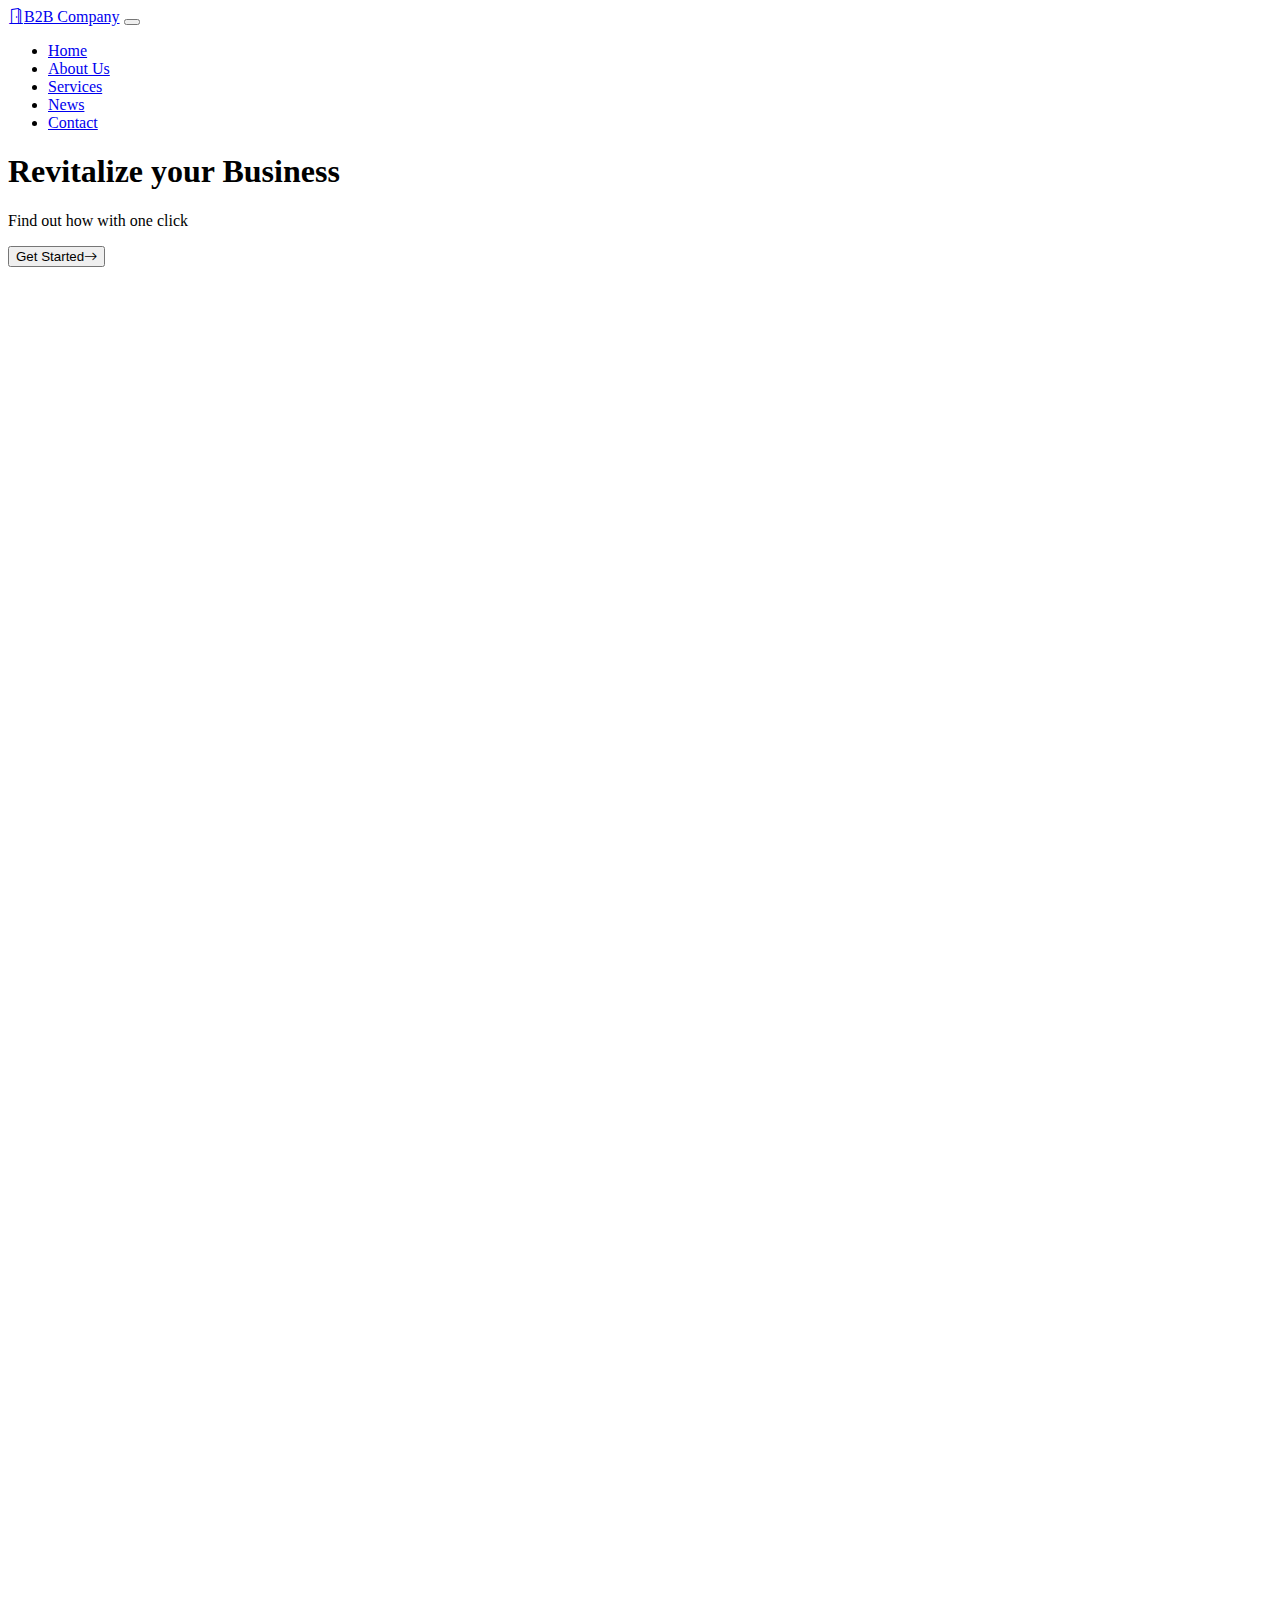
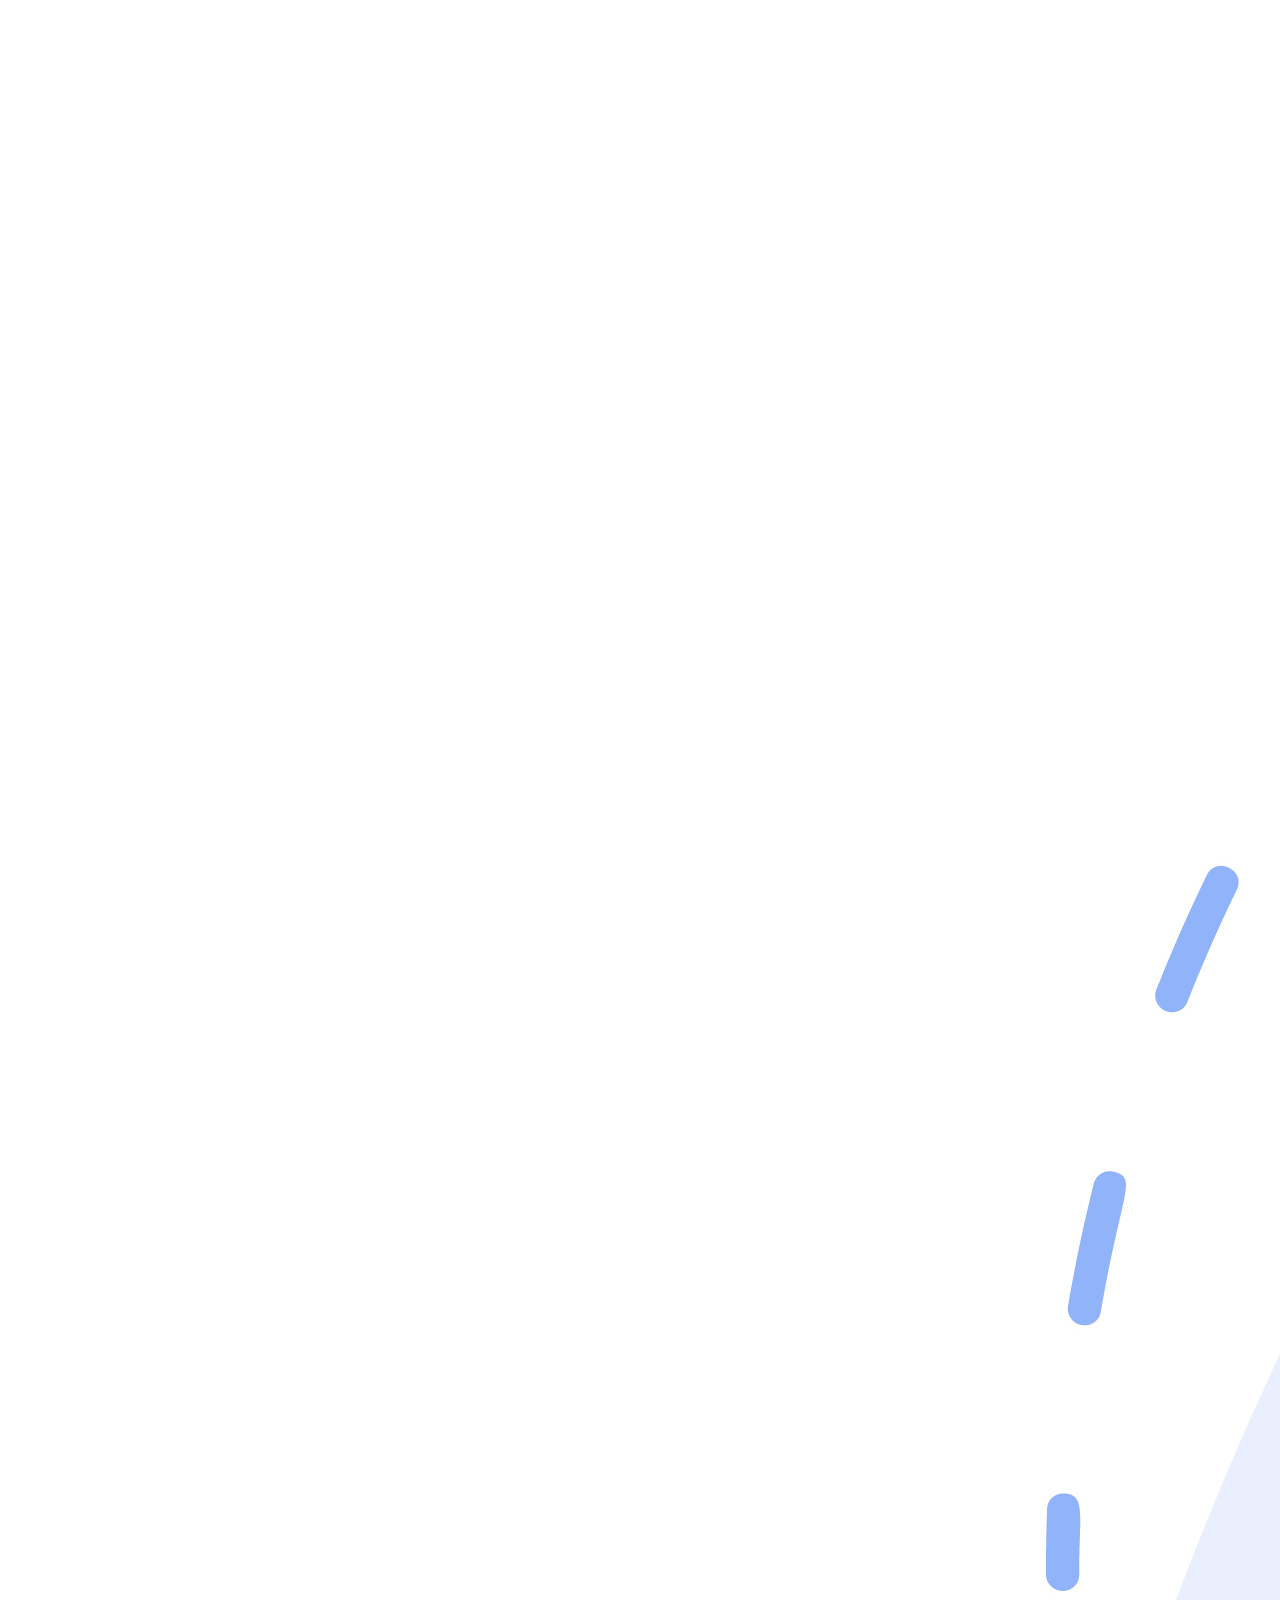
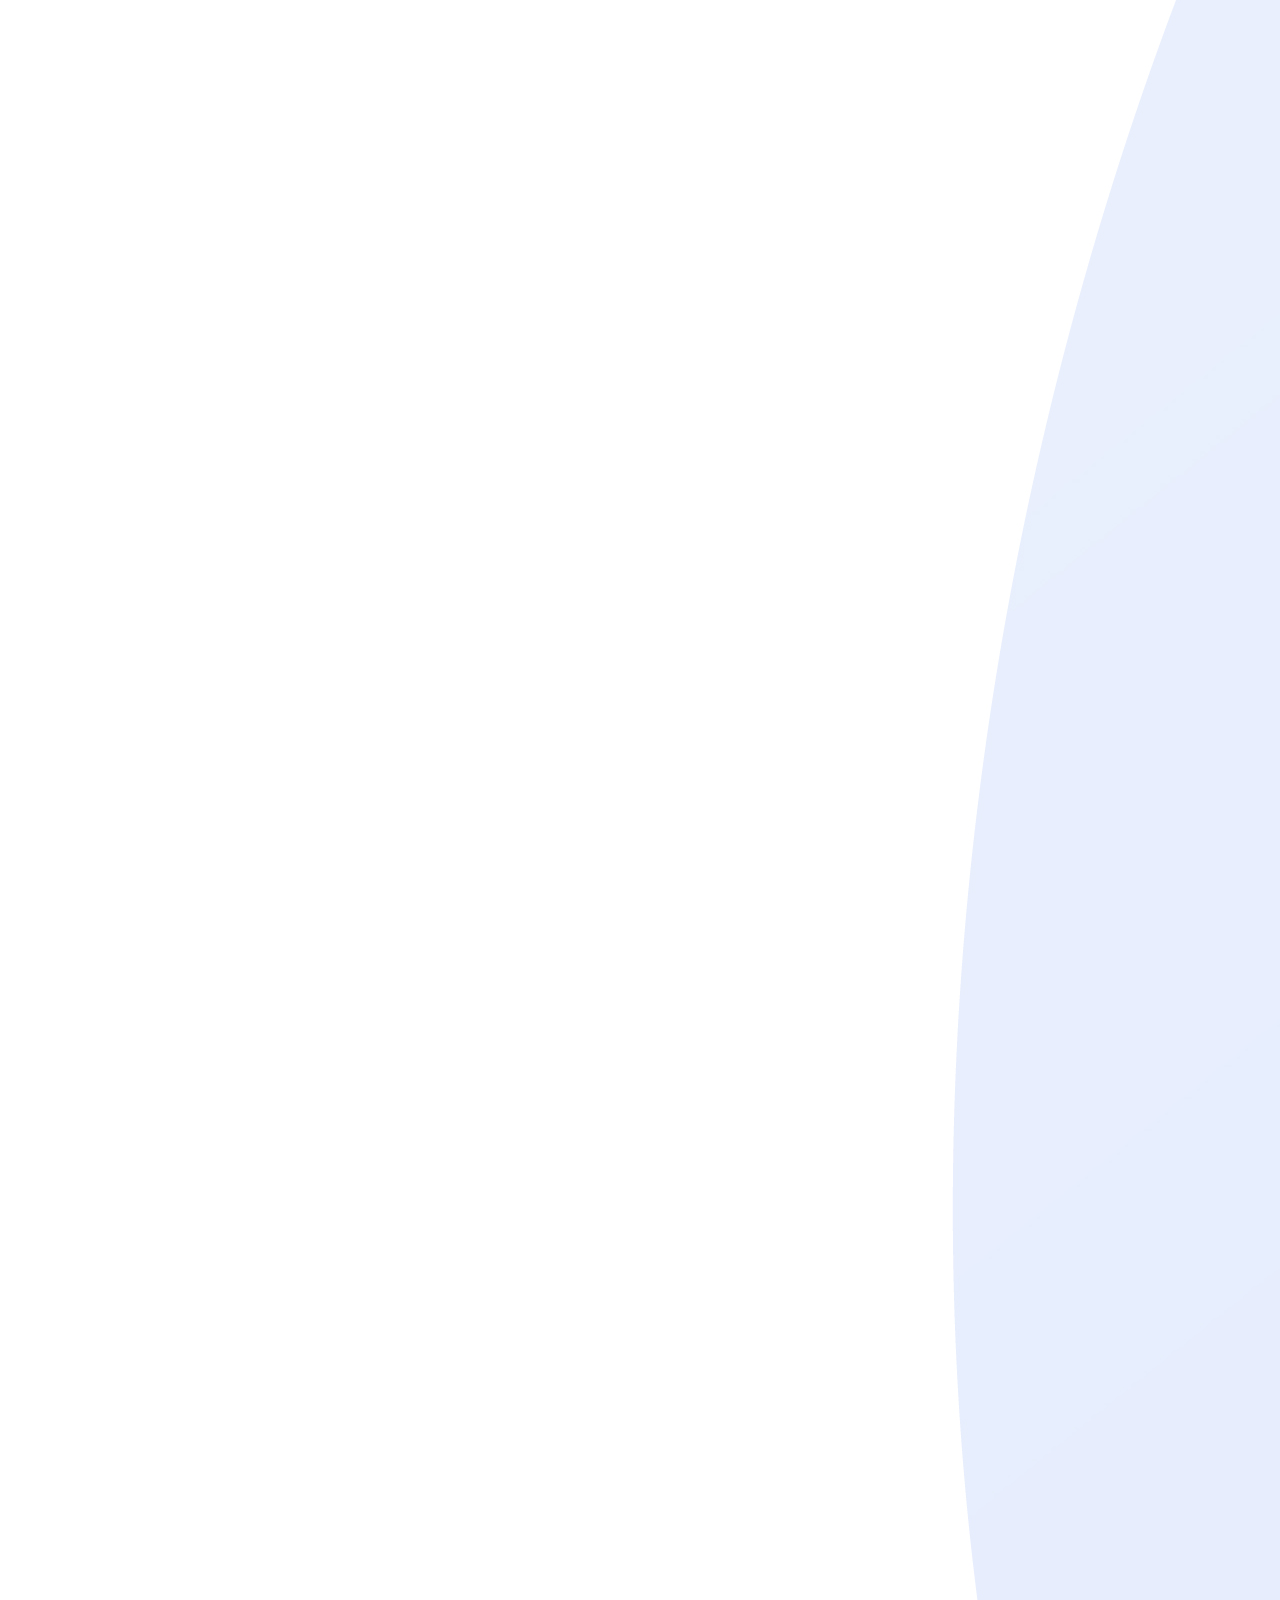
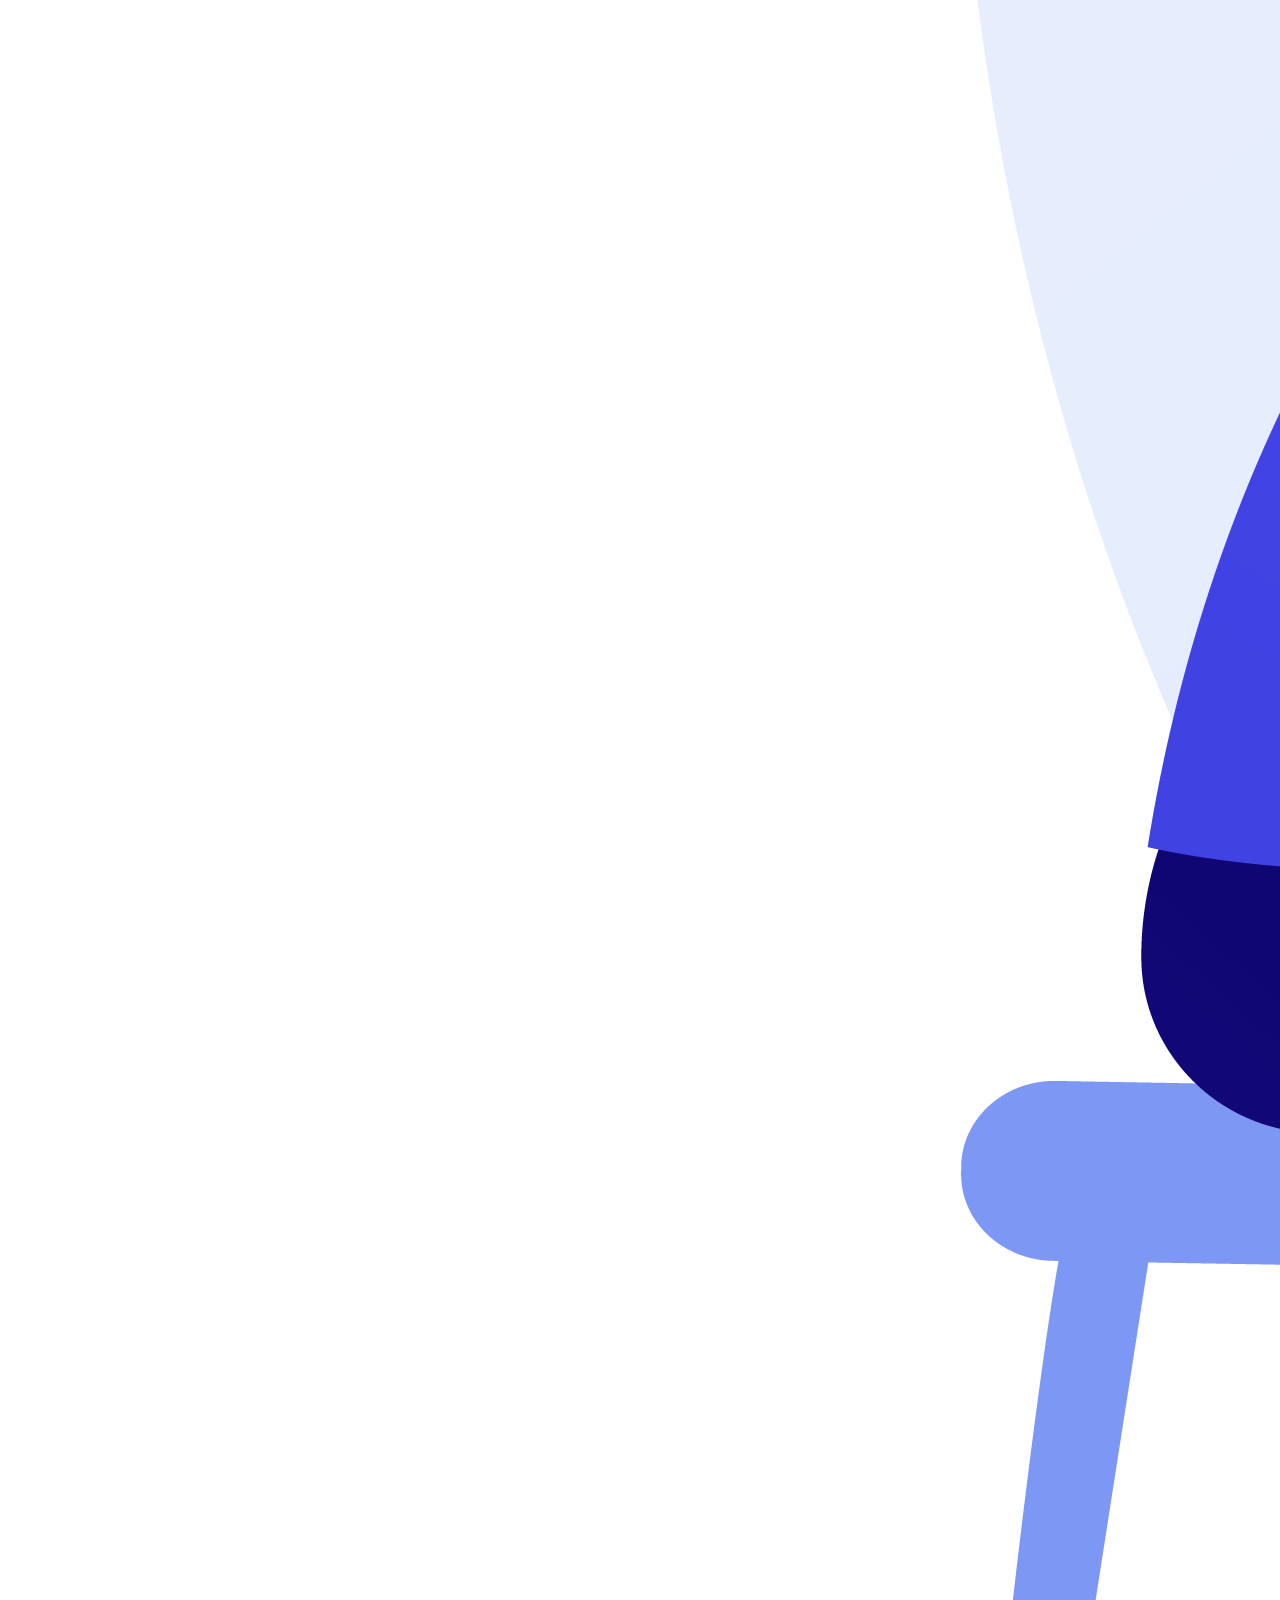
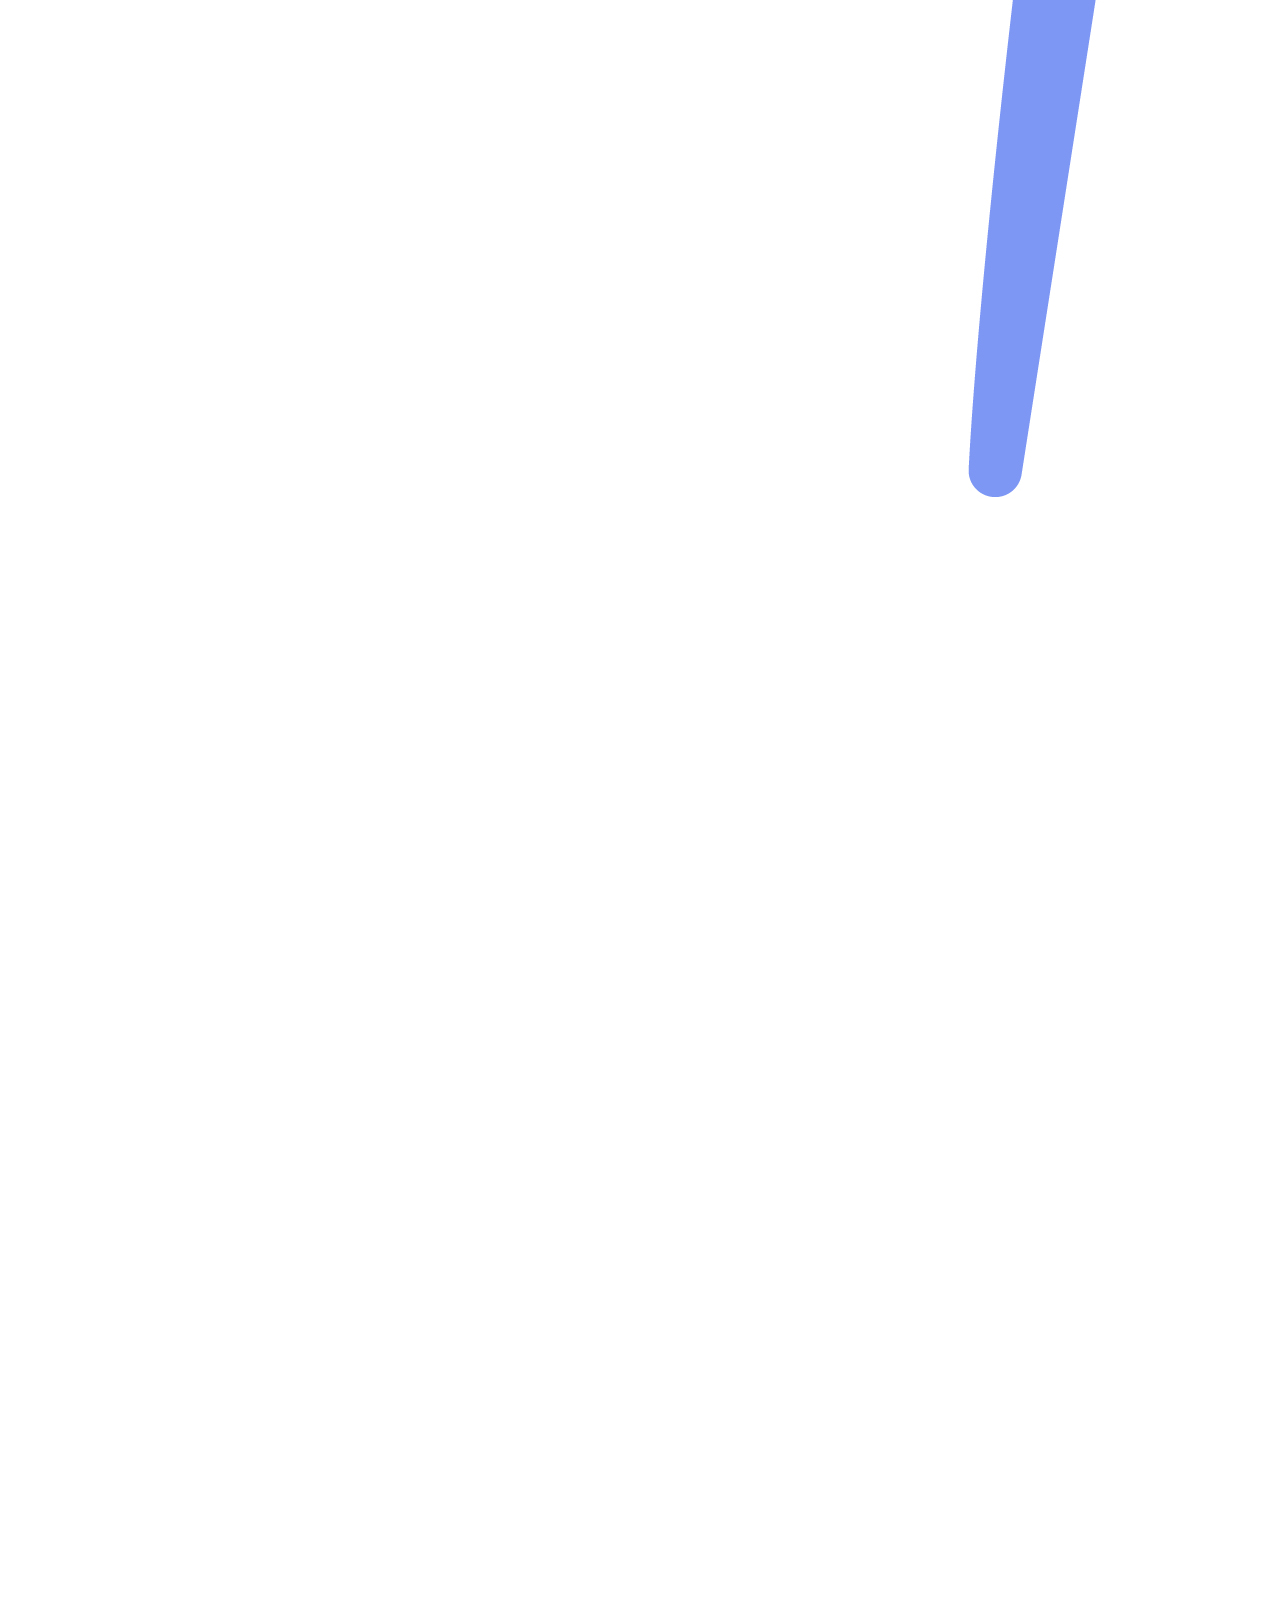
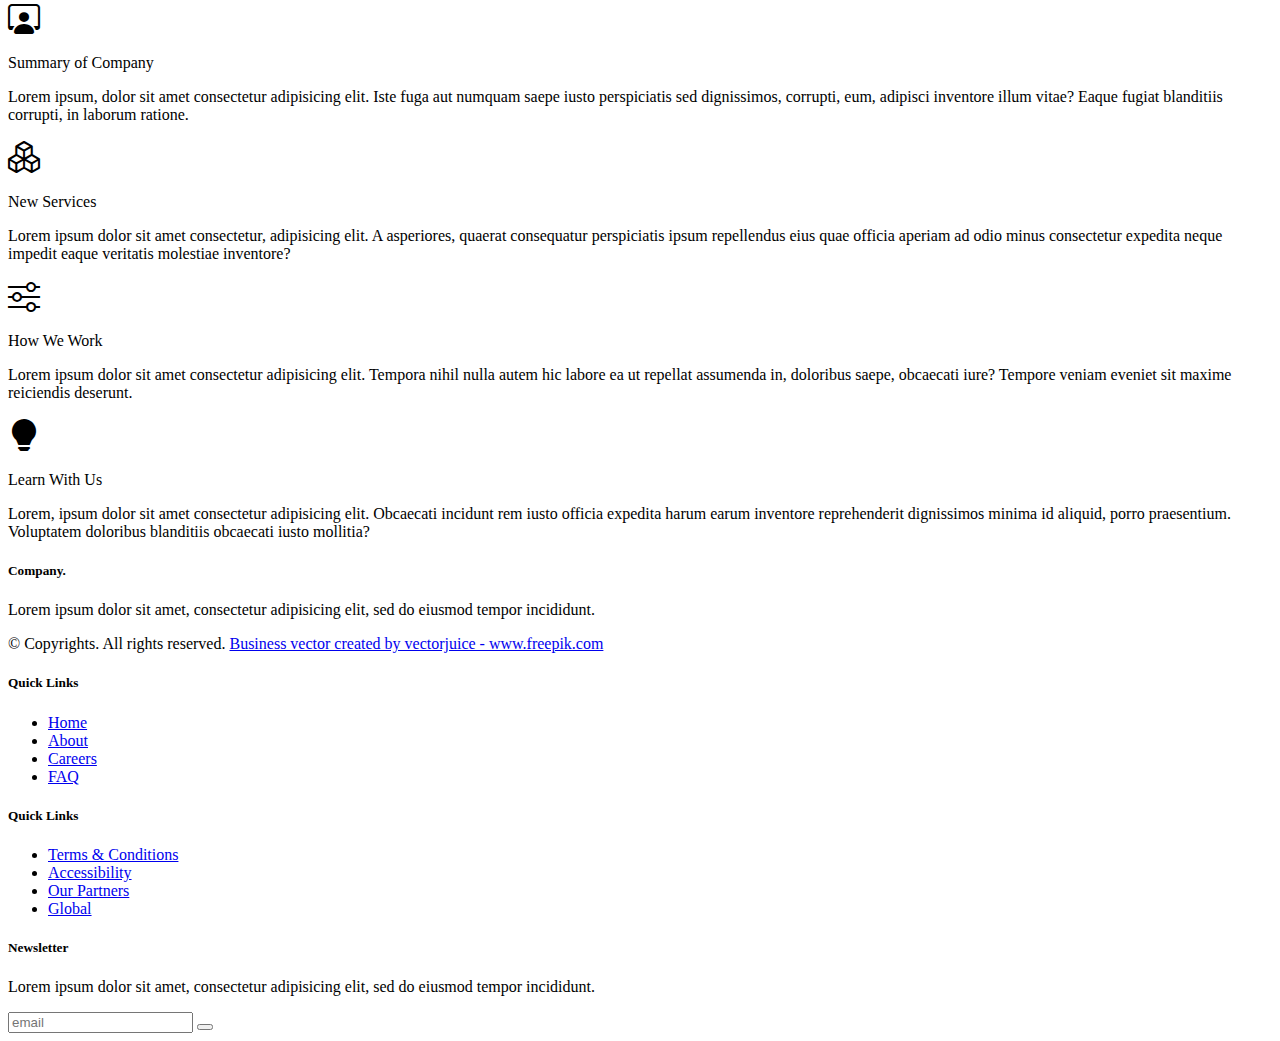
==== index.html @ f5798f1f "Adjusting margins on text containers and button" ====
<!DOCTYPE html>
<html lang="en">

<head>
    <meta charset="UTF-8">
    <meta http-equiv="X-UA-Compatible" content="IE=edge">
    <meta name="viewport" content="width=device-width, initial-scale=1.0, shrink-to-fit=no">
    <title>Business Landing Page</title>

    <link href="https://cdn.jsdelivr.net/npm/bootstrap@5.1.3/dist/css/bootstrap.min.css" rel="stylesheet"
        integrity="sha384-1BmE4kWBq78iYhFldvKuhfTAU6auU8tT94WrHftjDbrCEXSU1oBoqyl2QvZ6jIW3" crossorigin="anonymous">
    <!-- bootstrap icon cdn -->
    <link rel="stylesheet" href="https://cdn.jsdelivr.net/npm/bootstrap-icons@1.7.2/font/bootstrap-icons.css">
    <link rel="stylesheet" href="style.css">
</head>

<body>
    <nav class="navbar navbar-expand-lg navbar-light bg-light">
        <div class="container-fluid">
            <a class="navbar-brand ms-4 fs-2" href="#"><i class="bi bi-door-open"></i>B2B Company</a>
            <button class="navbar-toggler" type="button" data-bs-toggle="collapse" data-bs-target="#navbarNav"
                aria-controls="navbarNav" aria-expanded="false" aria-label="Toggle navigation">
                <span class="navbar-toggler-icon"></span>
            </button>
            <div class="collapse navbar-collapse" id="navbarNav">
                <div class="container-fluid d-flex justify-content-end">
                    <ul class="navbar-nav px-4">

                        <li class="nav-item px-2 fs-4">
                            <a class="nav-link active" aria-current="page" href="#">Home</a>
                        </li>

                        <li class="nav-item px-2 fs-4">
                            <a class="nav-link active" href="#">About Us</a>
                        </li>
                        <li class="nav-item px-2 fs-4">
                            <a class="nav-link active" href="#">Services</a>
                        </li>
                        <li class="nav-item px-2 fs-4">
                            <a class="nav-link active" href="#">News</a>
                        </li>
                        <li class="nav-item px-2 fs-4">
                            <a class="nav-link active" href="#">Contact</a>
                        </li>
                    </ul>
                </div>
            </div>
        </div>
    </nav>
    <div class="container">
        <div class="row mt-3">
            <div class="col-sm-12 col-md-6">
                <h1 class="display-1 p-3">Revitalize your Business</h1>
                <p class="p-3 lead">Find out how with one click</p>
                <button class="btn btn-primary btn-lg p-2 ms-3 mb-3">Get Started<i
                        class="px-1 bi bi-arrow-right"></i></button>
            </div>
            <div class="col">
                <img class="img-fluid" src="imgs/business-pic.jpg" alt="picture of a landing page">

            </div>

        </div>
    </div>
    <div class="container-fluid bg-info">
        <!-- position-absolute top-50 bottom-0 -->
        <div class="row mh-5">
            <div class="col-xl-3 col-lg-6 col-xs-12 text-center">
                <aside>
                    <div class="mt-3 w-75">
                        <i class="mt-5 bi bi-person-workspace" style="font-size: 2em;"></i>
                        <p class="pt-3 fs-5">Summary of Company</p>
                        <p class="p-5 pt-0 text-center">Lorem ipsum, dolor sit amet consectetur adipisicing elit. Iste
                            fuga
                            aut
                            numquam saepe
                            iusto
                            perspiciatis sed dignissimos, corrupti, eum, adipisci inventore illum vitae? Eaque fugiat
                            blanditiis corrupti, in laborum ratione.</p>
                    </div>
                </aside>
            </div>
            <div class="col-xl-3 col-lg-6 col-md-6 text-center">
                <aside>
                    <div class="mt-3 w-75">
                        <i class="bi bi-boxes" style="font-size: 2em;"></i>
                        <p class="pt-3 fs-5">New Services</p>
                        <p class="p-5 pt-0 text-center">Lorem ipsum dolor sit amet consectetur, adipisicing elit. A
                            asperiores,
                            quaerat
                            consequatur
                            perspiciatis ipsum repellendus eius quae officia aperiam ad odio minus consectetur expedita
                            neque impedit eaque veritatis molestiae inventore?</p>
                    </div>
                </aside>
            </div>
            <div class="col-xl-3 col-lg-6 col-md-6 text-center">
                <aside>
                    <div class="mt-3 w-75">
                        <i class="bi bi-sliders" style="font-size: 2em;"></i>
                        <p class="pt-3 fs-5">How We Work</p>
                        <p class="p-5 pt-0 text-center">Lorem ipsum dolor sit amet consectetur adipisicing elit. Tempora
                            nihil
                            nulla autem
                            hic labore ea
                            ut repellat assumenda in, doloribus saepe, obcaecati iure? Tempore veniam eveniet sit maxime
                            reiciendis deserunt.</p>
                    </div>
                </aside>
            </div>
            <div class="col-xl-3 col-lg-6 text-center">
                <aside>
                    <div class="mt-3 w-75">
                        <i class="bi bi-lightbulb-fill" style="font-size: 2em;"></i>
                        <p class="pt-3 fs-5">Learn With Us</p>
                        <p class="p-5 pt-0 text-center">Lorem, ipsum dolor sit amet consectetur adipisicing elit.
                            Obcaecati
                            incidunt rem
                            iusto officia
                            expedita harum earum inventore reprehenderit dignissimos minima id aliquid, porro
                            praesentium.
                            Voluptatem doloribus blanditiis obcaecati iusto mollitia?</p>
                    </div>
                </aside>
            </div>
        </div>
    </div>
    <footer class="w-100 py-4 flex-shrink-0 bg-dark">
        <div class="container py-4">
            <div class="row gy-4 gx-5">
                <div class="col-lg-4 col-md-6">
                    <h5 class="h1 text-white">Company.</h5>
                    <p class="small text-muted">Lorem ipsum dolor sit amet, consectetur adipisicing elit, sed do eiusmod
                        tempor incididunt.</p>
                    <p class="small text-muted mb-0">&copy; Copyrights. All rights reserved.
                        <a class="text-primary" href='https://www.freepik.com/vectors/business'>Business vector created
                            by vectorjuice - www.freepik.com</a>
                    </p>
                </div>
                <div class="col-lg-2 col-sm-6">
                    <h5 class="text-white mb-3">Quick Links</h5>
                    <ul class="list-unstyled">
                        <li><a class="text-secondary text-decoration-none" href="#">Home</a></li>
                        <li><a class="text-secondary text-decoration-none" href="#">About</a></li>
                        <li><a class="text-secondary text-decoration-none" href="#">Careers</a></li>
                        <li><a class="text-secondary text-decoration-none" href="#">FAQ</a></li>
                    </ul>
                </div>
                <div class="col-lg-2 col-sm-6">
                    <h5 class="text-white mb-3">Quick Links</h5>
                    <ul class="list-unstyled text-decoration-none">
                        <li><a class="text-secondary text-decoration-none" href="#">Terms & Conditions</a></li>
                        <li><a class="text-secondary text-decoration-none" href="#">Accessibility</a></li>
                        <li><a class="text-secondary text-decoration-none" href="#">Our Partners</a></li>
                        <li><a class="text-secondary text-decoration-none" href="#">Global</a></li>
                    </ul>
                </div>
                <div class="col-lg-4 col-md-6">
                    <h5 class="text-white mb-3">Newsletter</h5>
                    <p class="small text-muted">Lorem ipsum dolor sit amet, consectetur adipisicing elit, sed do eiusmod
                        tempor incididunt.</p>
                    <form action="#">
                        <div class="input-group mb-3">
                            <input type="text" class="form-control" placeholder="email"
                                aria-describedby="button-addon2">
                            <button class="btn btn-primary" id="button-addon2" type="button">
                                <i class="fas fa-paper-plane"></i></button>
                        </div>
                    </form>
                </div>
            </div>
        </div>
    </footer>
    <!-- Option 1: Bootstrap Bundle with Popper -->
    <script src="https://cdn.jsdelivr.net/npm/bootstrap@5.1.3/dist/js/bootstrap.bundle.min.js"
        integrity="sha384-ka7Sk0Gln4gmtz2MlQnikT1wXgYsOg+OMhuP+IlRH9sENBO0LRn5q+8nbTov4+1p"
        crossorigin="anonymous"></script>


</body>

</html>
---- style.css ----
a:hover{
    color: rgb(202, 202, 202);
}

@media screen and (max-width: 320px){
    h5, p, a, li{
        text-align: center;
        
    }

    .mt-3, .w-75{
        width: 100%!important;
    }
    .navbar-nav{
        text-align: center;
    }

}

@media screen and (max-width: 576px){
    .mt-3, .w-75{
        width: 100%!important;
    }
}

@media screen and (max-width: 768px){
    .mt-3, .w-75{
        width: 100%!important;
    }
}

@media screen and (max-width: 992px){
    .mt-3, .w-75{
        width: 100%!important;
    }
}

@media screen and (max-width: 1200px) and (max-width: 1750px){
    .mt-3, .w-75{
        width: 100%!important;
    }
}
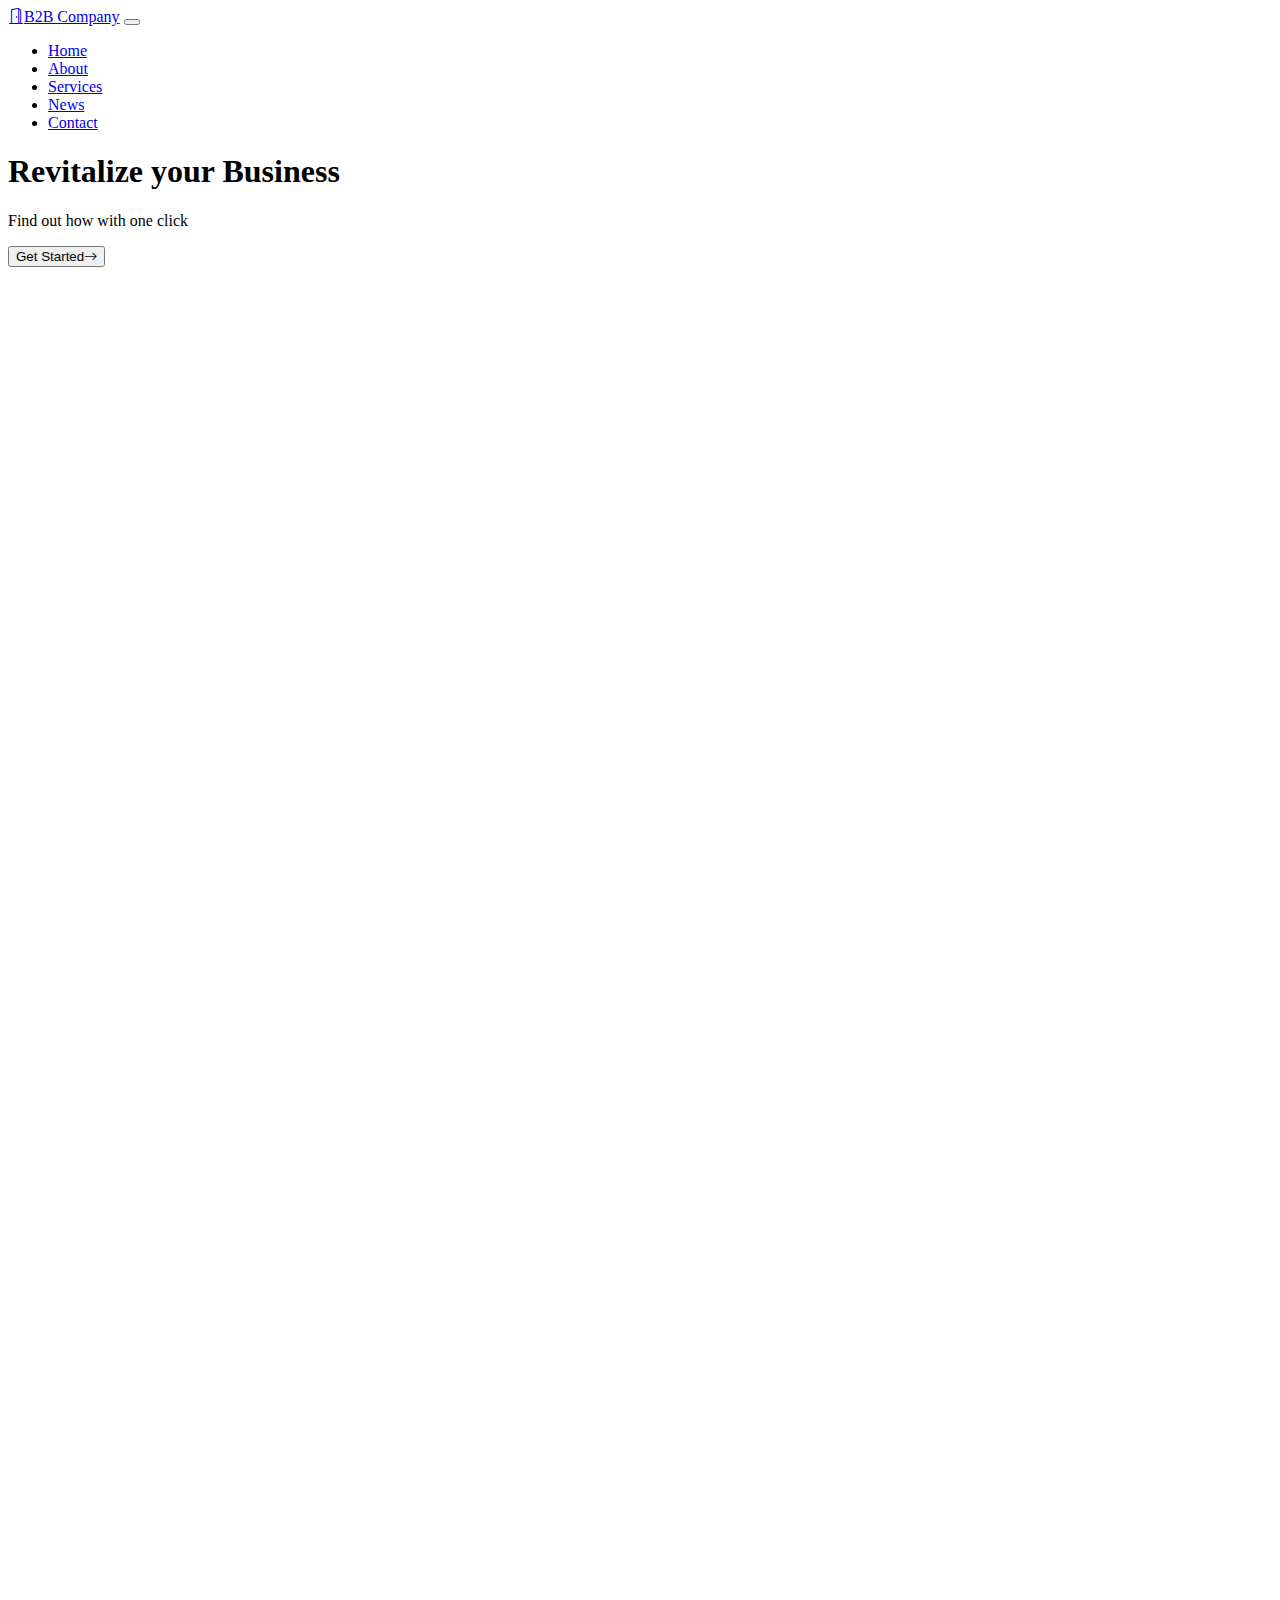
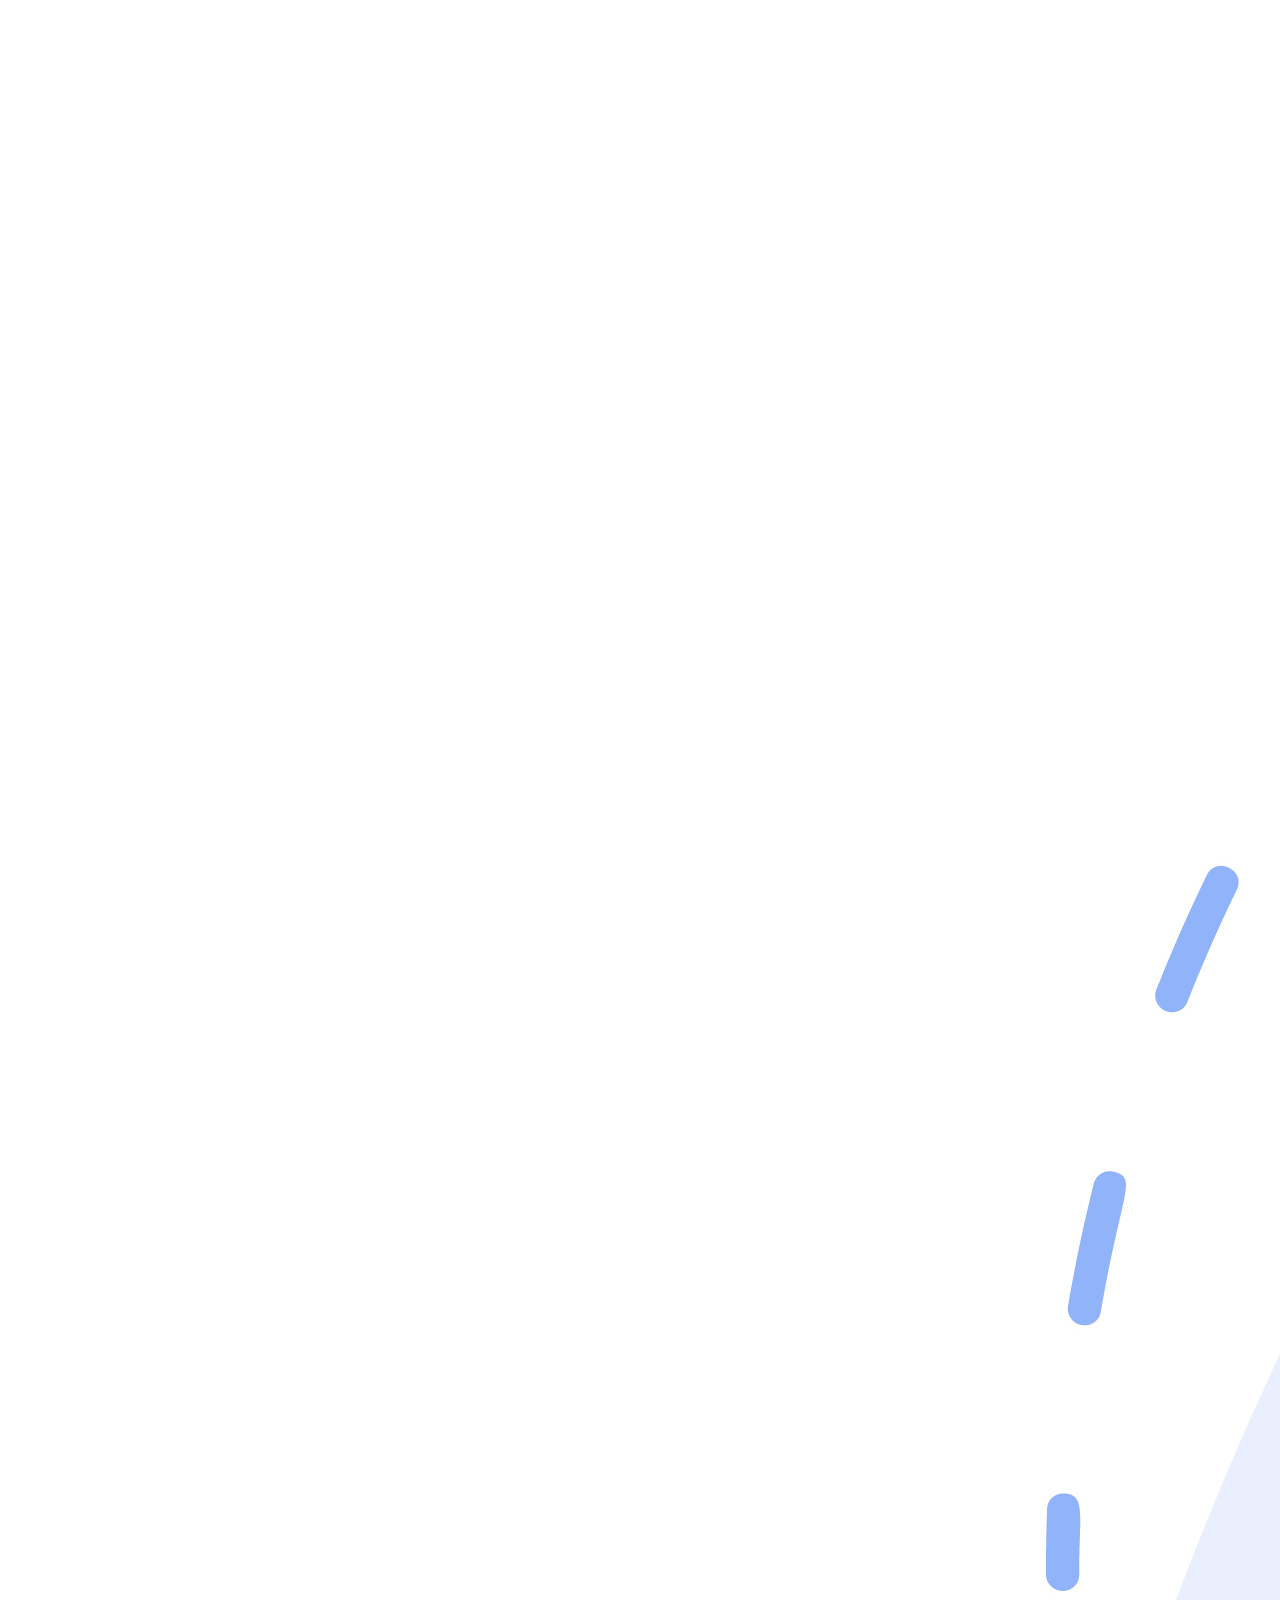
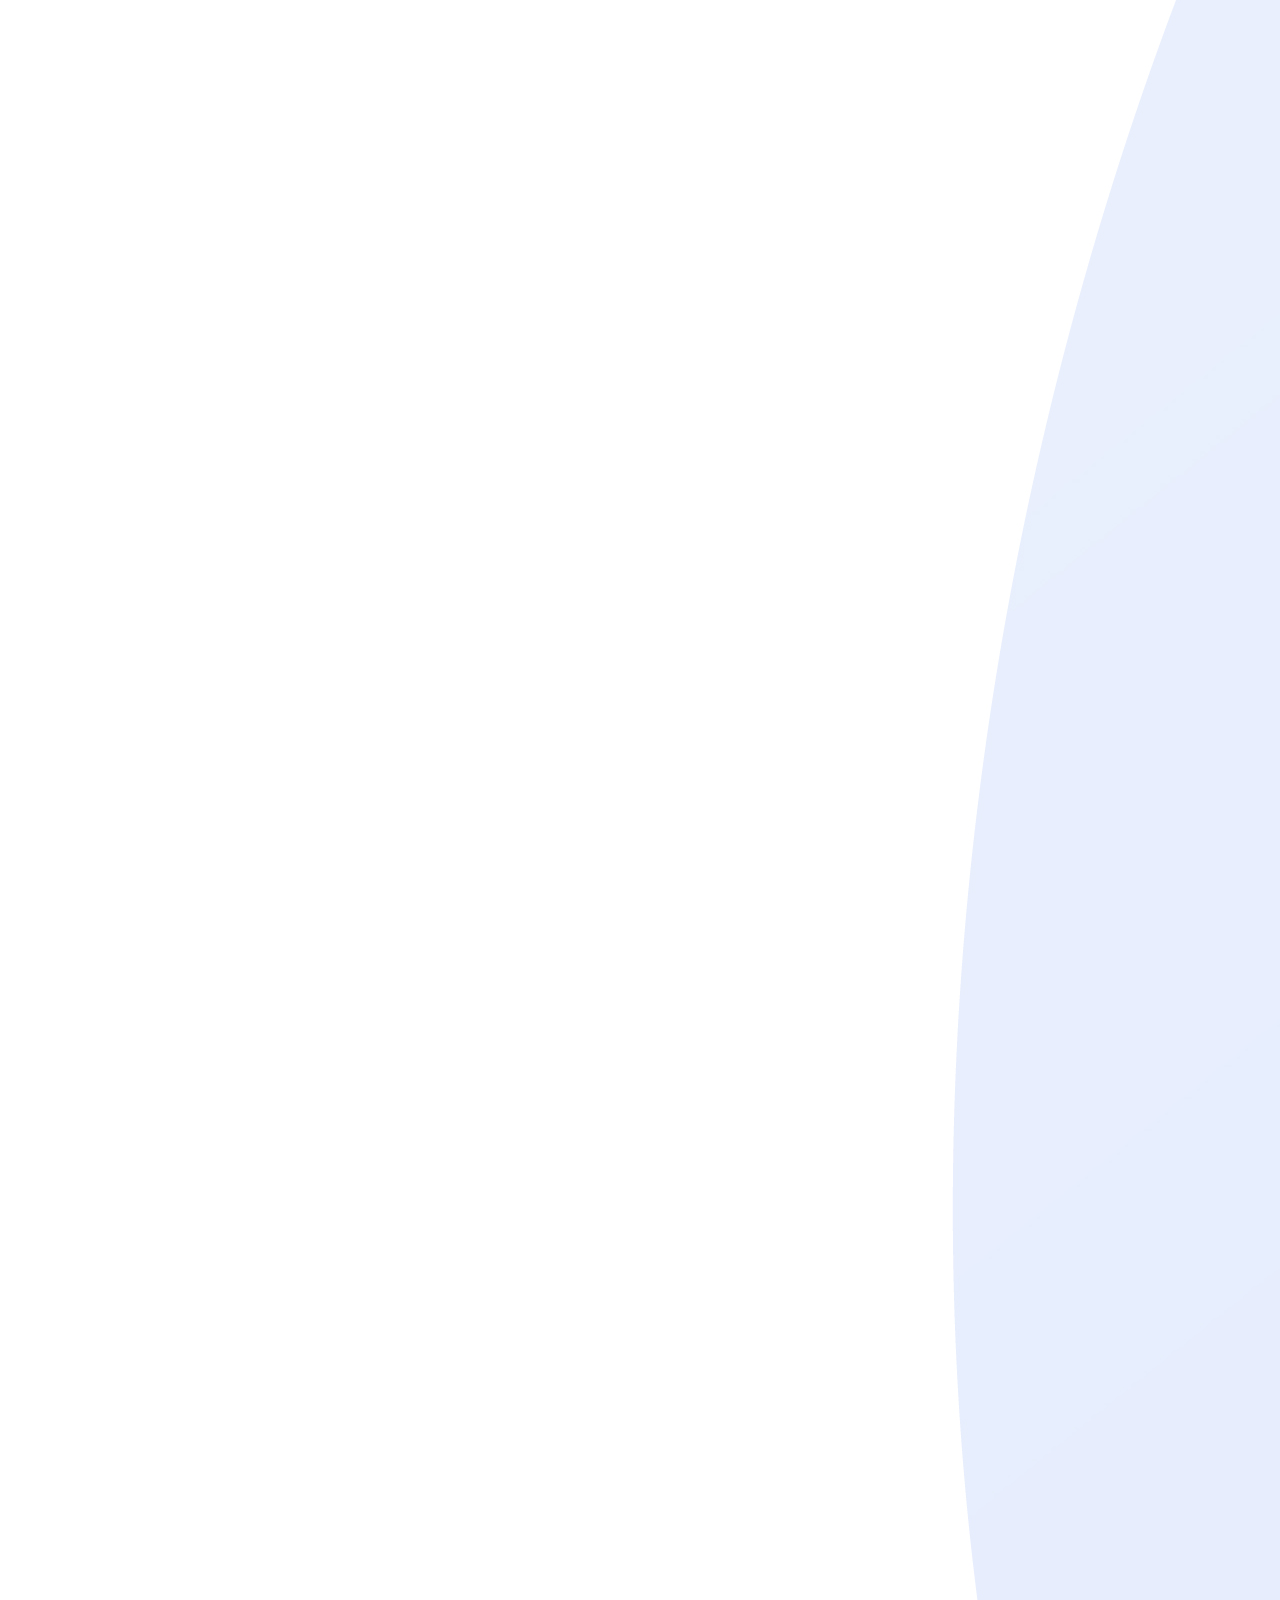
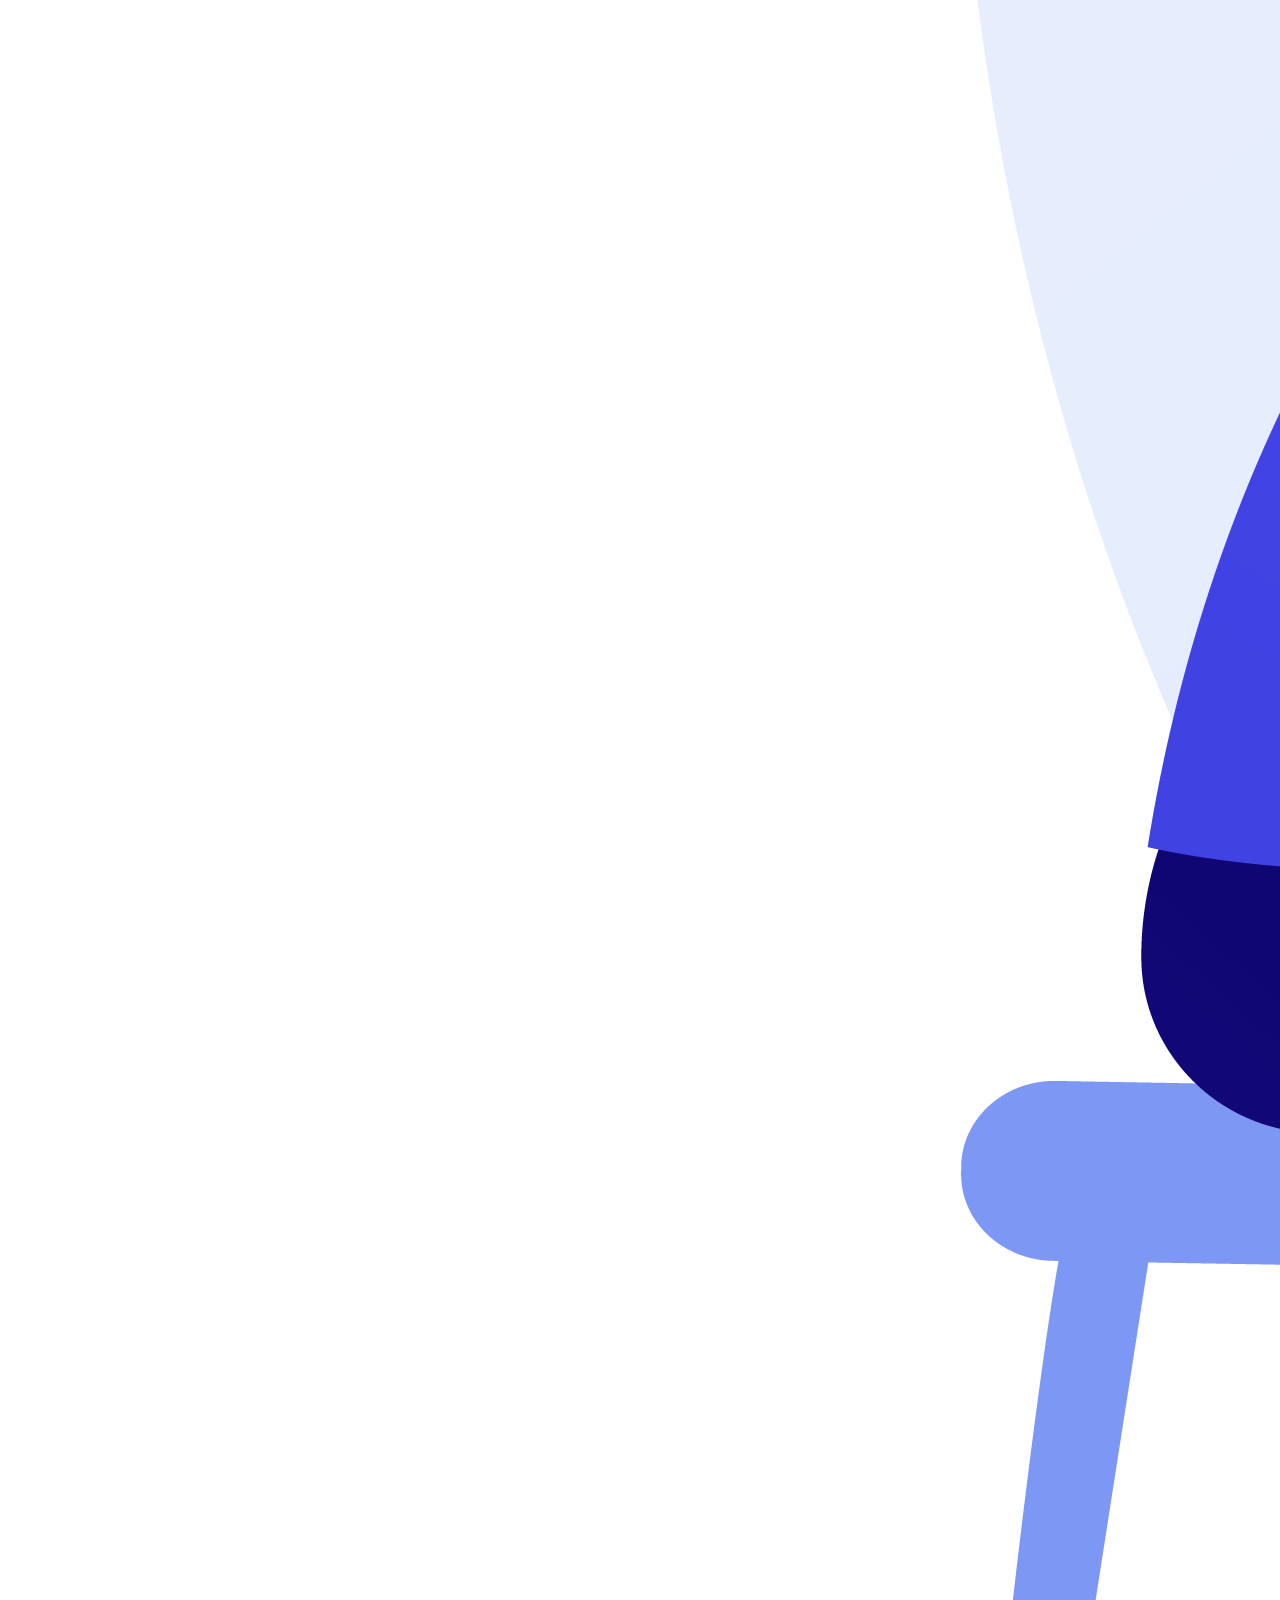
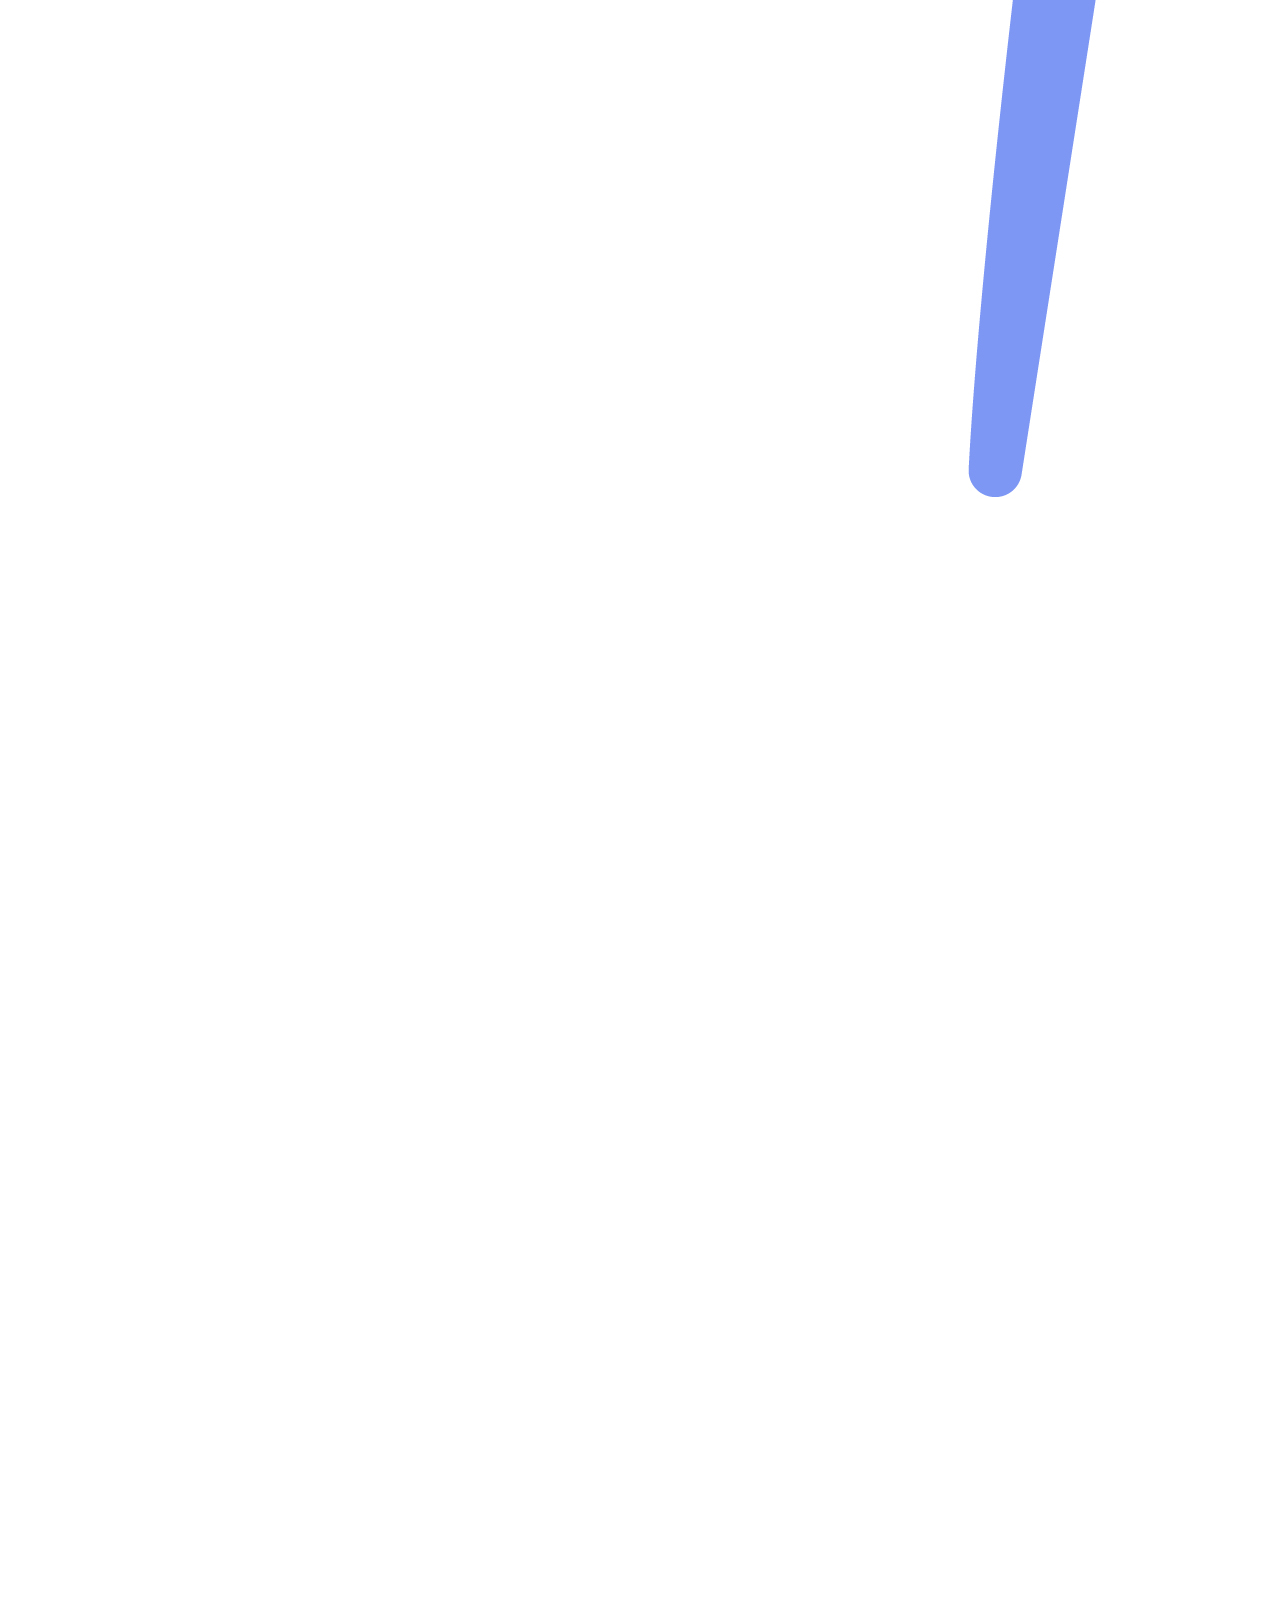
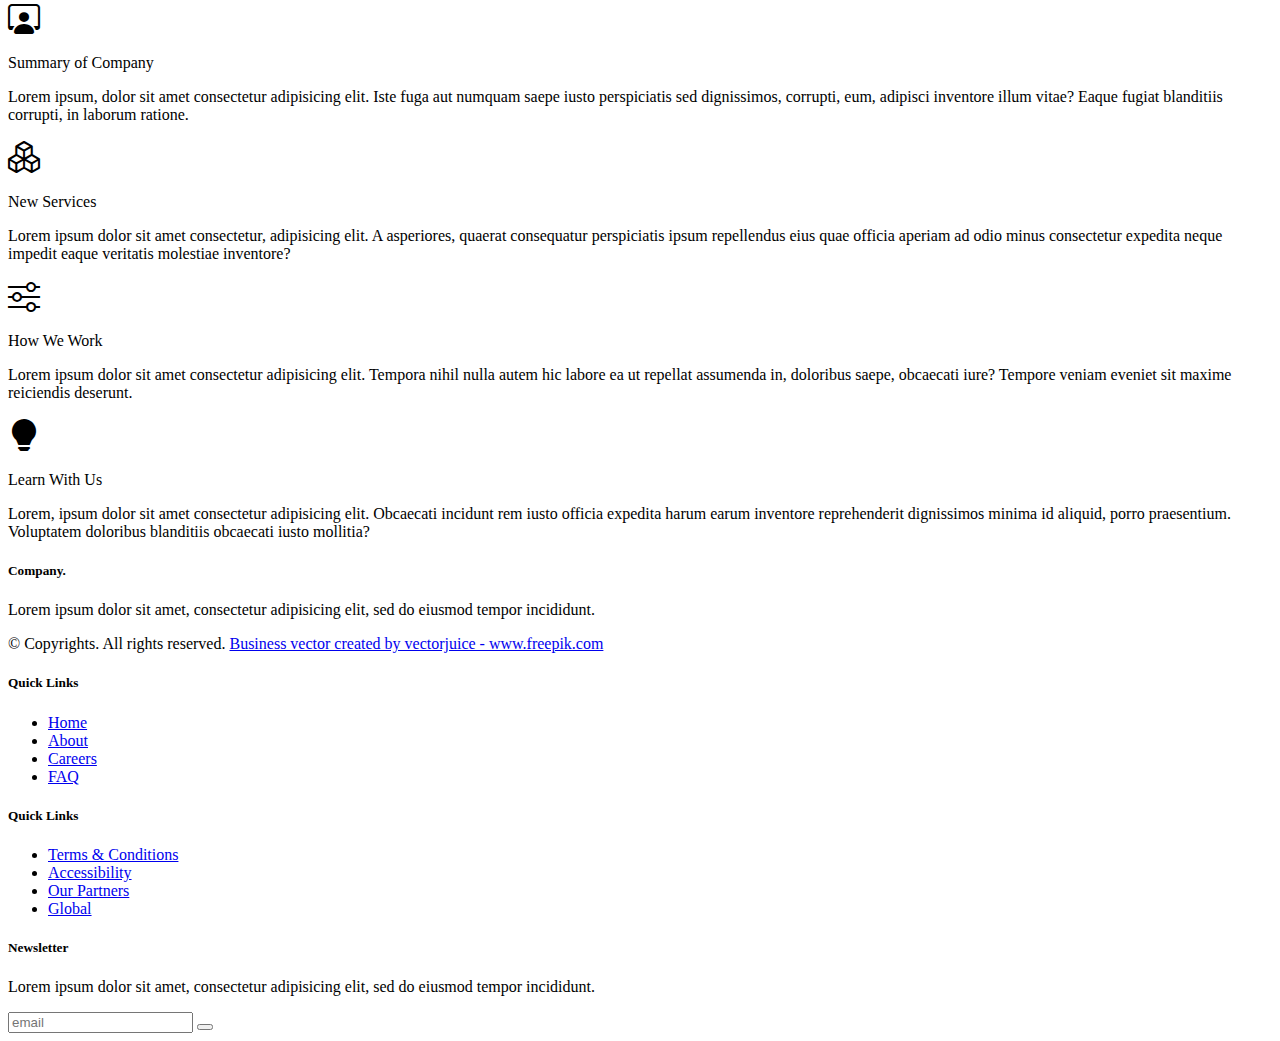
==== commit 8f690244: "creating the main structure of the body - added in three main columns and first column's icon." ====
--- a/index.html
+++ b/index.html
@@ -27,20 +27,20 @@
                     <ul class="navbar-nav px-4">
 
                         <li class="nav-item px-2 fs-4">
-                            <a class="nav-link active" aria-current="page" href="#">Home</a>
+                            <a class="nav-link" aria-current="page" href="#">Home</a>
                         </li>
 
                         <li class="nav-item px-2 fs-4">
-                            <a class="nav-link active" href="#">About Us</a>
+                            <a class="nav-link" href="process.html">About</a>
                         </li>
                         <li class="nav-item px-2 fs-4">
-                            <a class="nav-link active" href="#">Services</a>
+                            <a class="nav-link" href="#">Services</a>
                         </li>
                         <li class="nav-item px-2 fs-4">
-                            <a class="nav-link active" href="#">News</a>
+                            <a class="nav-link" href="#">News</a>
                         </li>
                         <li class="nav-item px-2 fs-4">
-                            <a class="nav-link active" href="#">Contact</a>
+                            <a class="nav-link" href="#">Contact</a>
                         </li>
                     </ul>
                 </div>
@@ -67,7 +67,7 @@
         <div class="row mh-5">
             <div class="col-xl-3 col-lg-6 col-xs-12 text-center">
                 <aside>
-                    <div class="mt-3 w-75">
+                    <div class="mt-3">
                         <i class="mt-5 bi bi-person-workspace" style="font-size: 2em;"></i>
                         <p class="pt-3 fs-5">Summary of Company</p>
                         <p class="p-5 pt-0 text-center">Lorem ipsum, dolor sit amet consectetur adipisicing elit. Iste
@@ -82,7 +82,7 @@
             </div>
             <div class="col-xl-3 col-lg-6 col-md-6 text-center">
                 <aside>
-                    <div class="mt-3 w-75">
+                    <div class="mt-3">
                         <i class="bi bi-boxes" style="font-size: 2em;"></i>
                         <p class="pt-3 fs-5">New Services</p>
                         <p class="p-5 pt-0 text-center">Lorem ipsum dolor sit amet consectetur, adipisicing elit. A
@@ -96,7 +96,7 @@
             </div>
             <div class="col-xl-3 col-lg-6 col-md-6 text-center">
                 <aside>
-                    <div class="mt-3 w-75">
+                    <div class="mt-3">
                         <i class="bi bi-sliders" style="font-size: 2em;"></i>
                         <p class="pt-3 fs-5">How We Work</p>
                         <p class="p-5 pt-0 text-center">Lorem ipsum dolor sit amet consectetur adipisicing elit. Tempora
@@ -110,7 +110,7 @@
             </div>
             <div class="col-xl-3 col-lg-6 text-center">
                 <aside>
-                    <div class="mt-3 w-75">
+                    <div class="mt-3">
                         <i class="bi bi-lightbulb-fill" style="font-size: 2em;"></i>
                         <p class="pt-3 fs-5">Learn With Us</p>
                         <p class="p-5 pt-0 text-center">Lorem, ipsum dolor sit amet consectetur adipisicing elit.
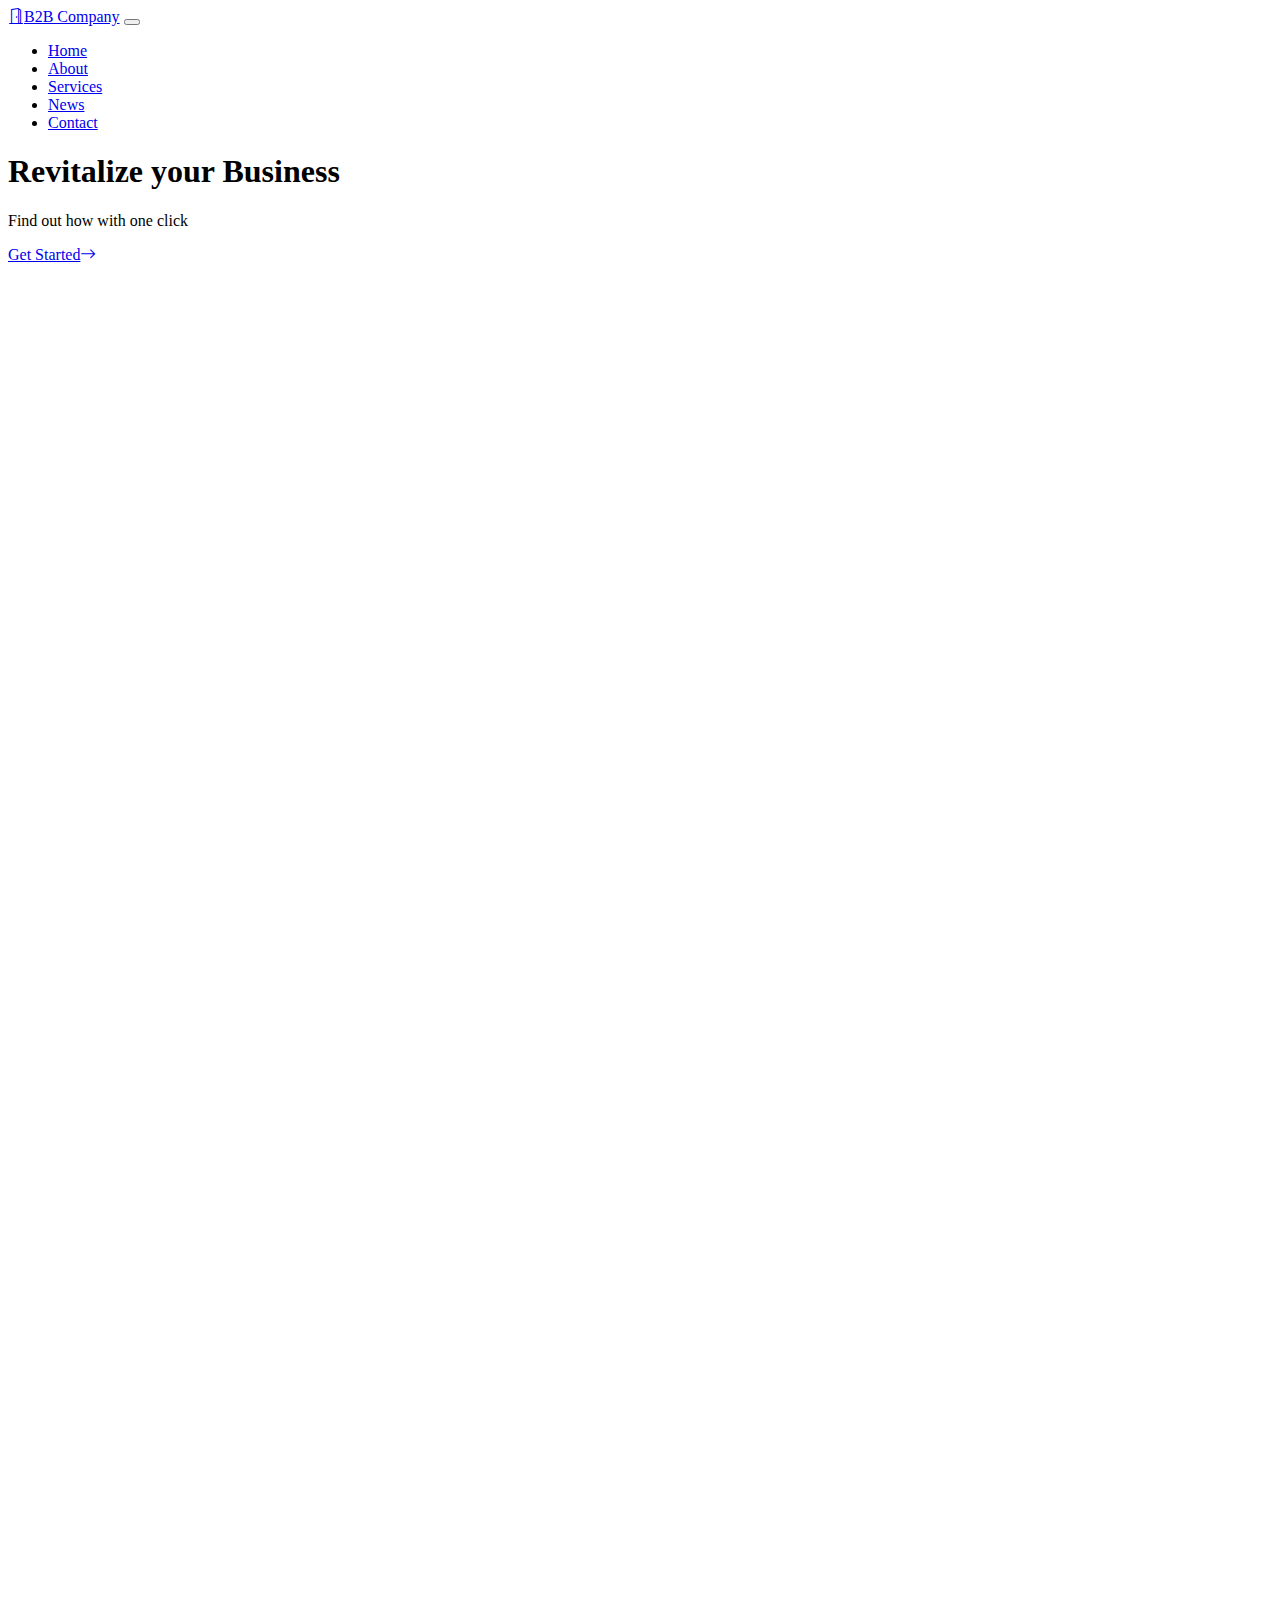
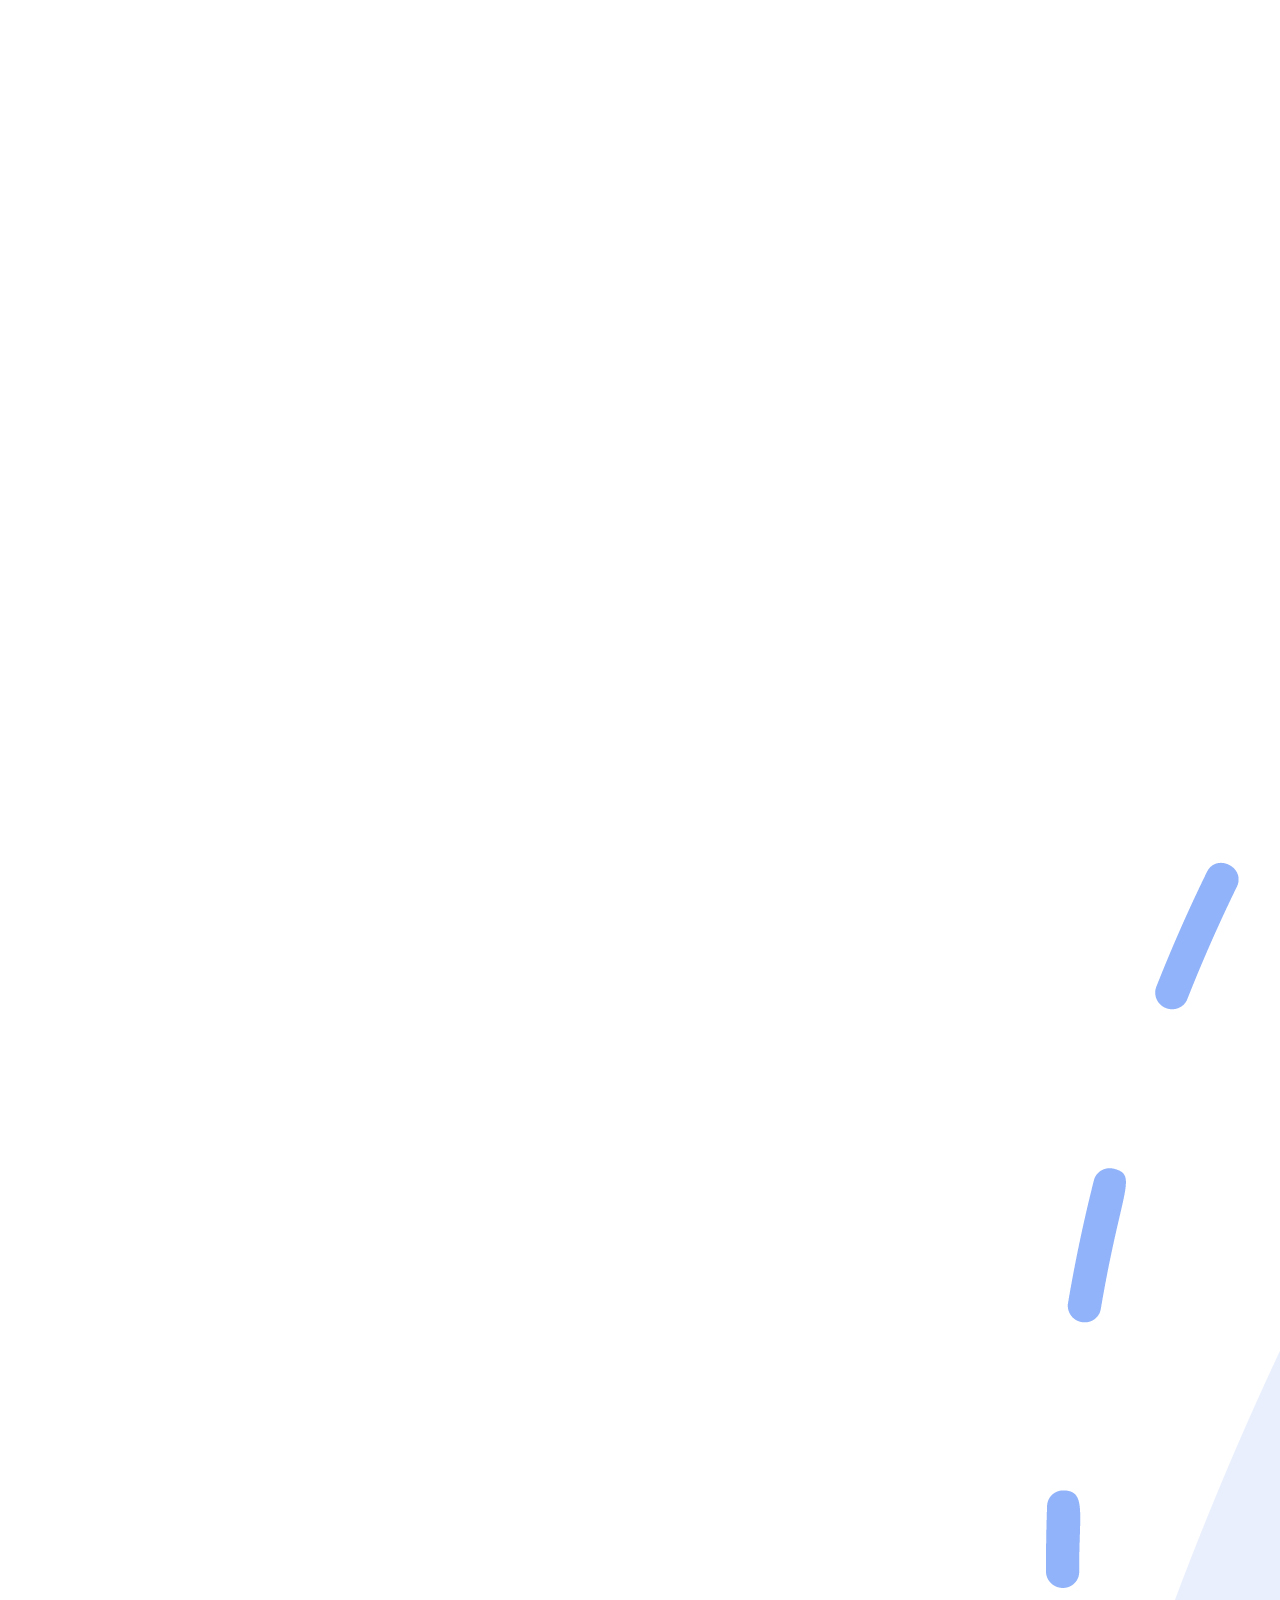
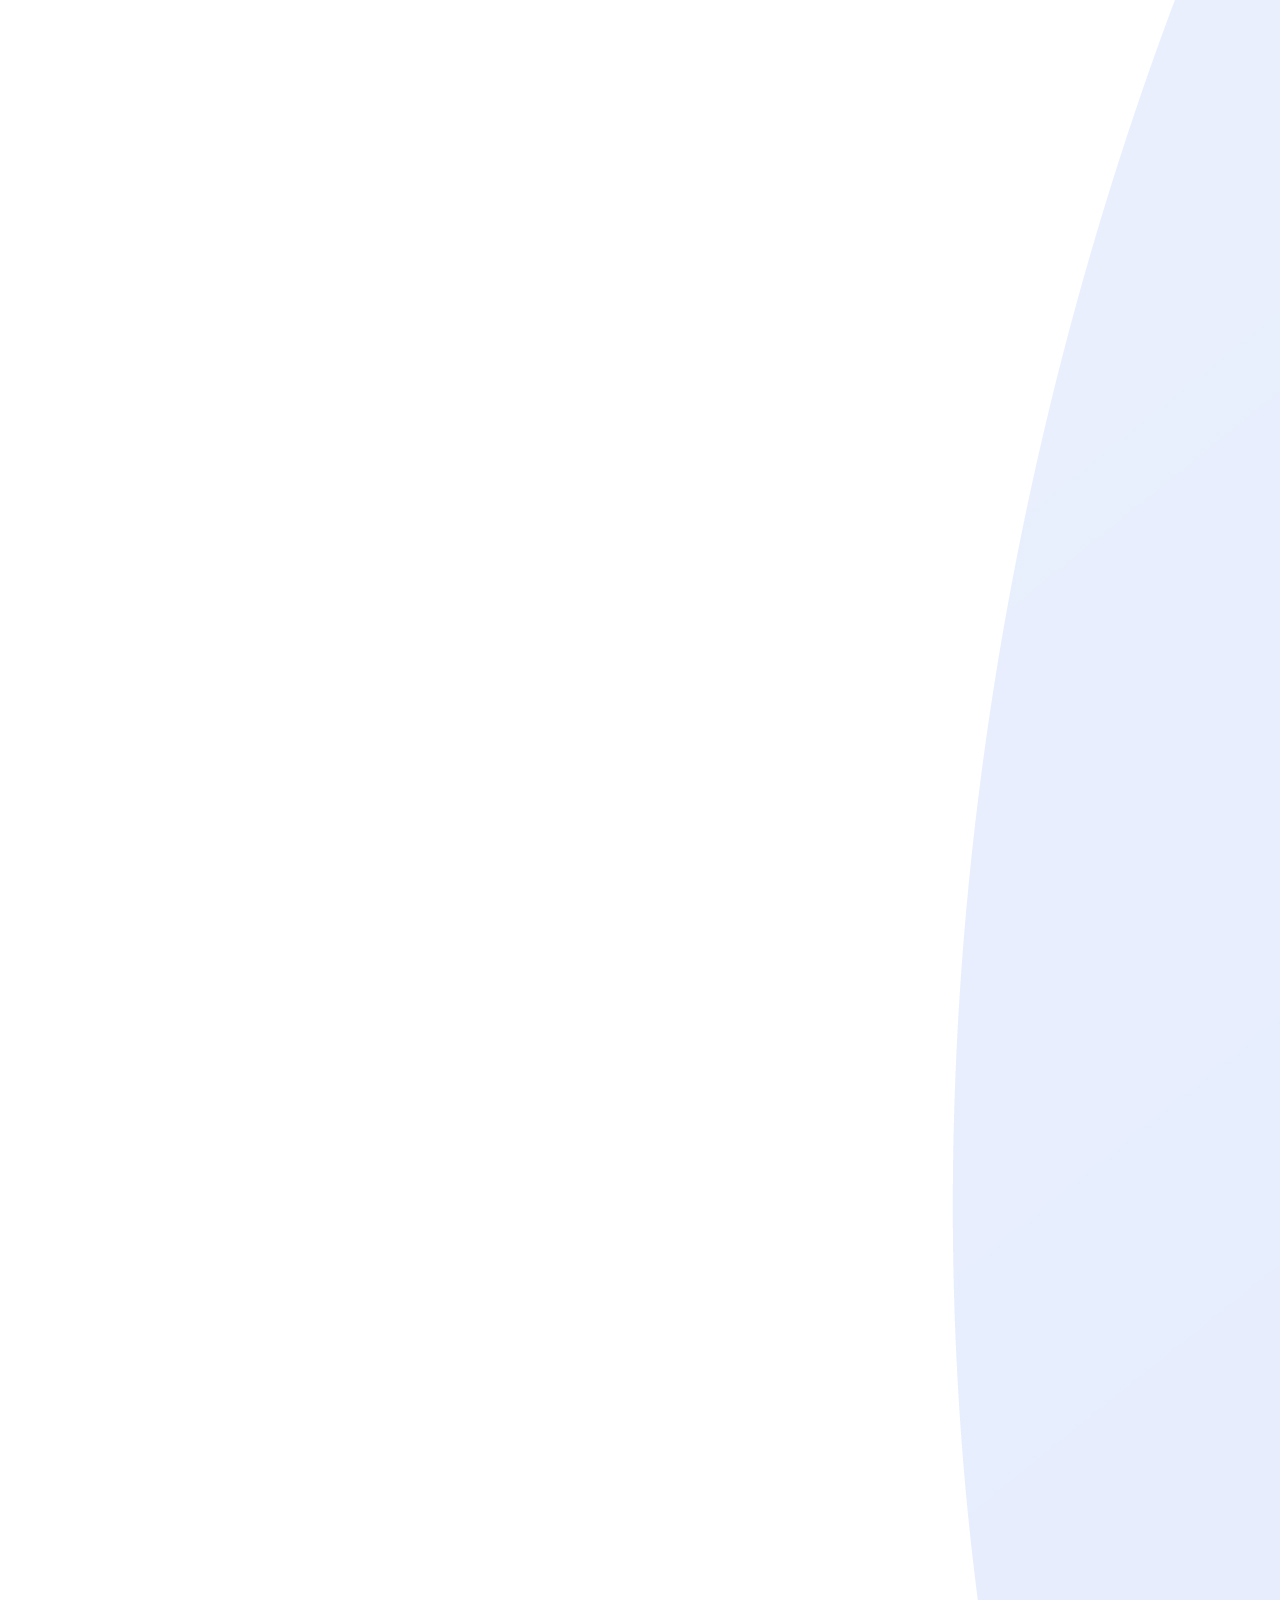
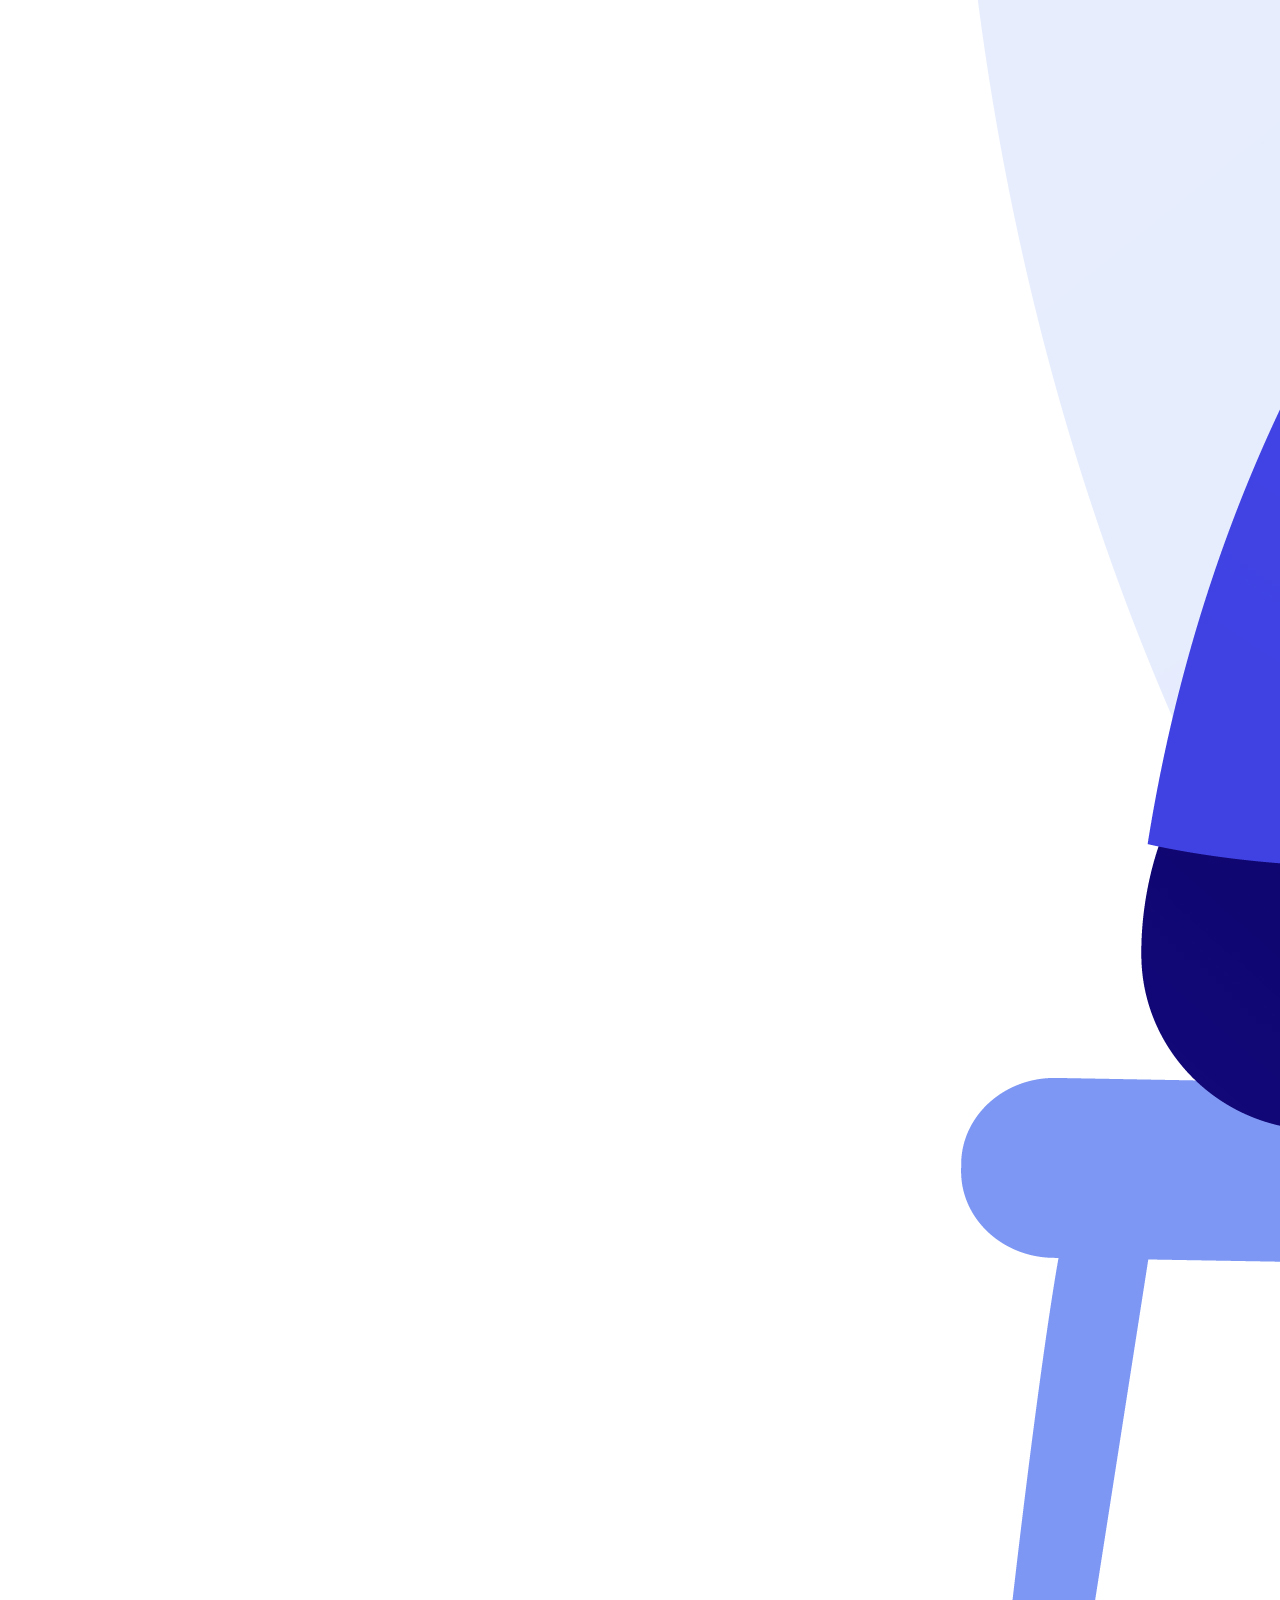
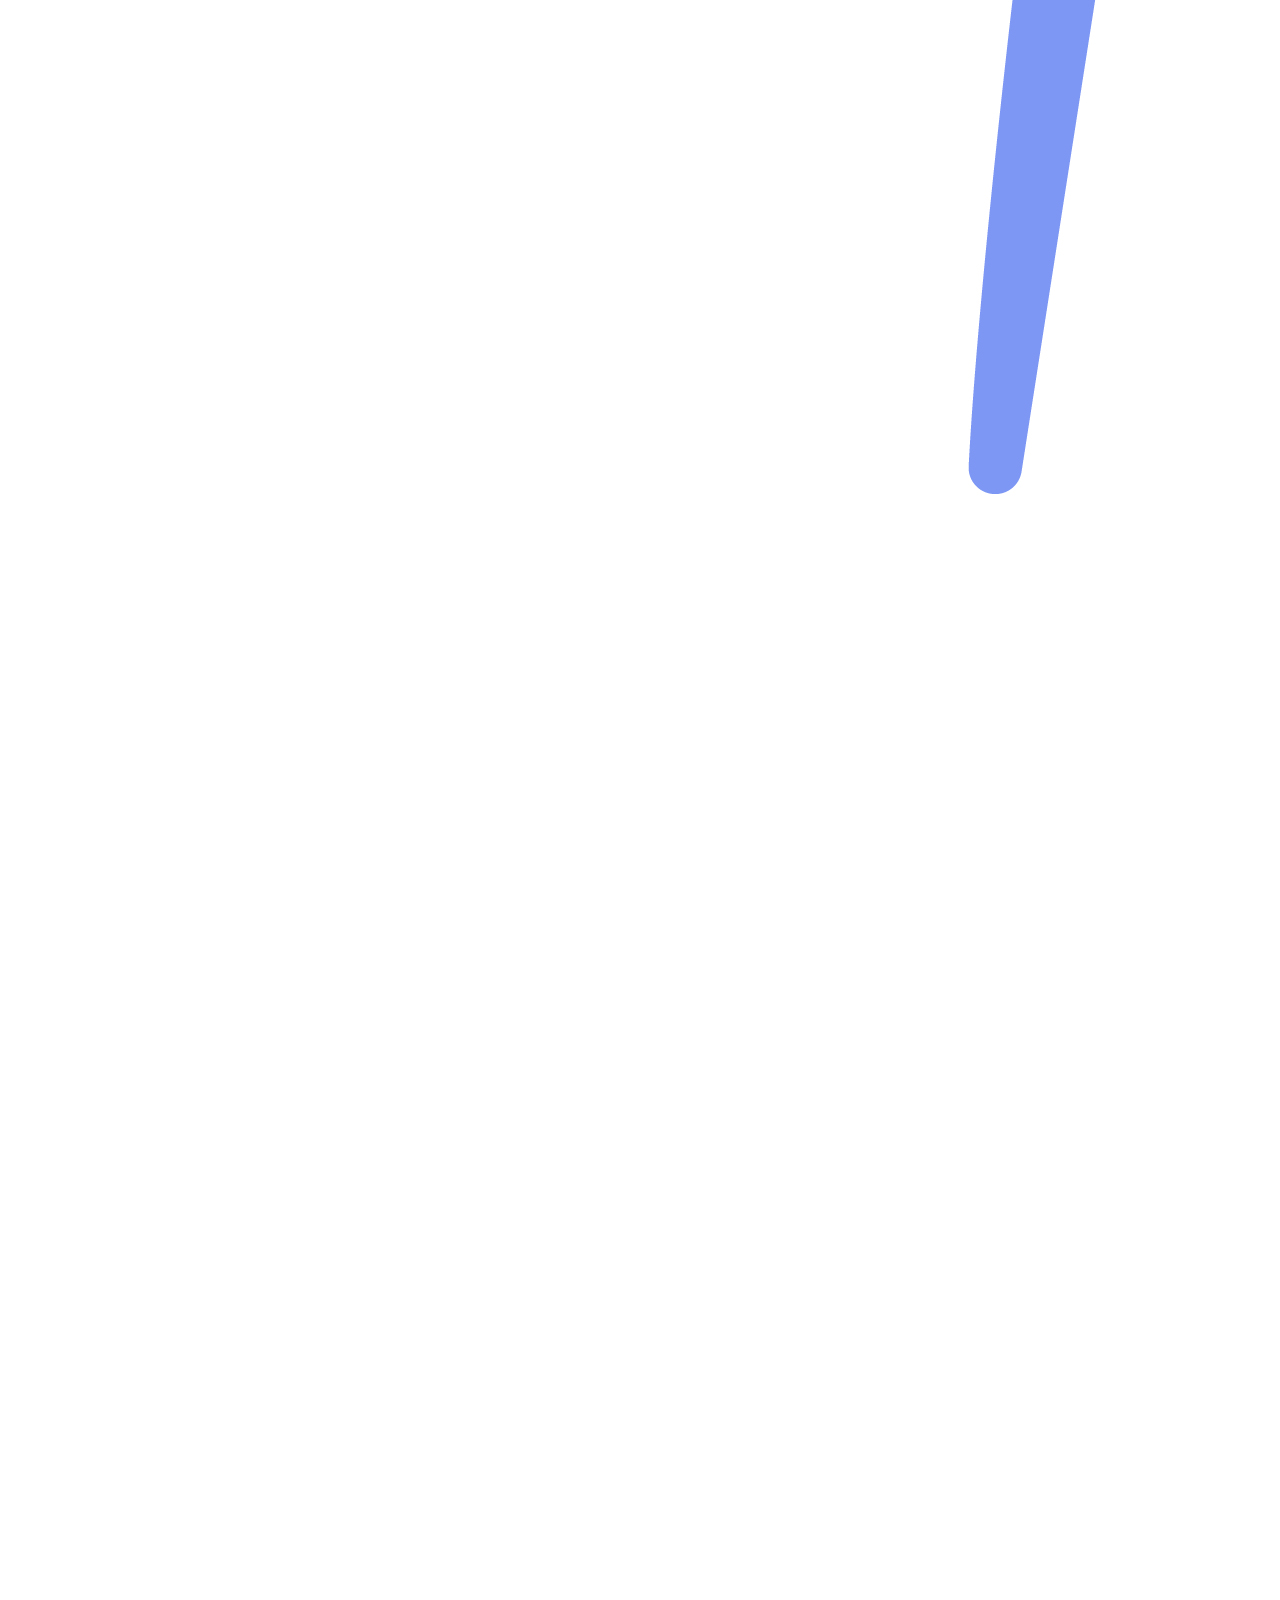
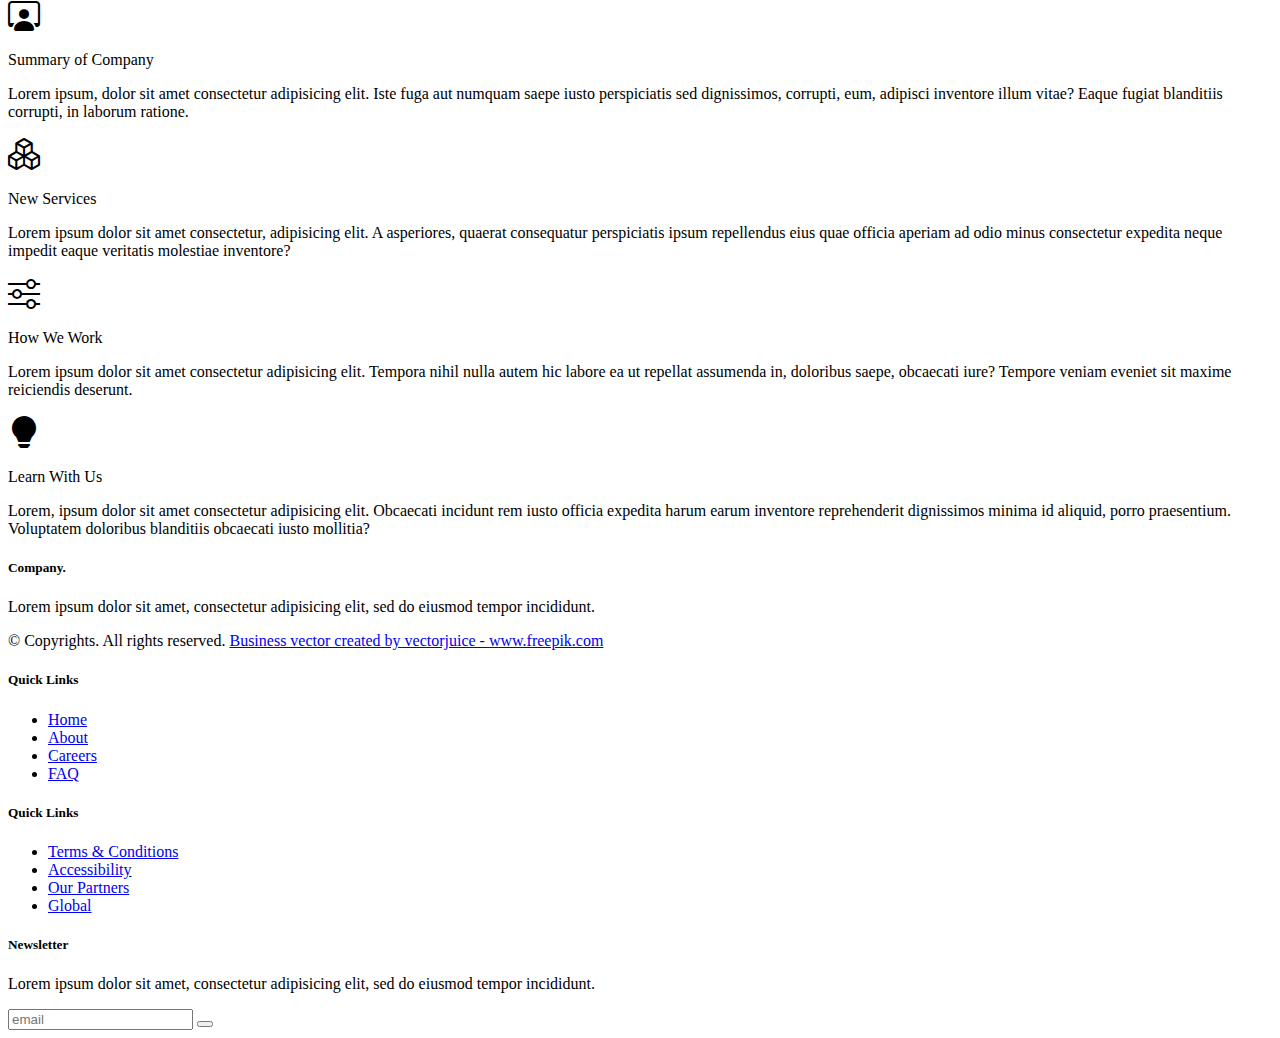
==== commit 968930cf: "Finished About page, changed call to action button on front page to an a tag so it can link directly" ====
--- a/index.html
+++ b/index.html
@@ -52,8 +52,8 @@
             <div class="col-sm-12 col-md-6">
                 <h1 class="display-1 p-3">Revitalize your Business</h1>
                 <p class="p-3 lead">Find out how with one click</p>
-                <button class="btn btn-primary btn-lg p-2 ms-3 mb-3">Get Started<i
-                        class="px-1 bi bi-arrow-right"></i></button>
+                <a class="btn btn-primary btn-lg p-2 ms-3 mb-3" href="process.html">Get Started<i
+                        class="px-1 bi bi-arrow-right"></i></a>
             </div>
             <div class="col">
                 <img class="img-fluid" src="imgs/business-pic.jpg" alt="picture of a landing page">
--- a/style.css
+++ b/style.css
@@ -1,6 +1,7 @@
 a:hover{
     color: rgb(202, 202, 202);
 }
+
 
 @media screen and (max-width: 320px){
     h5, p, a, li{
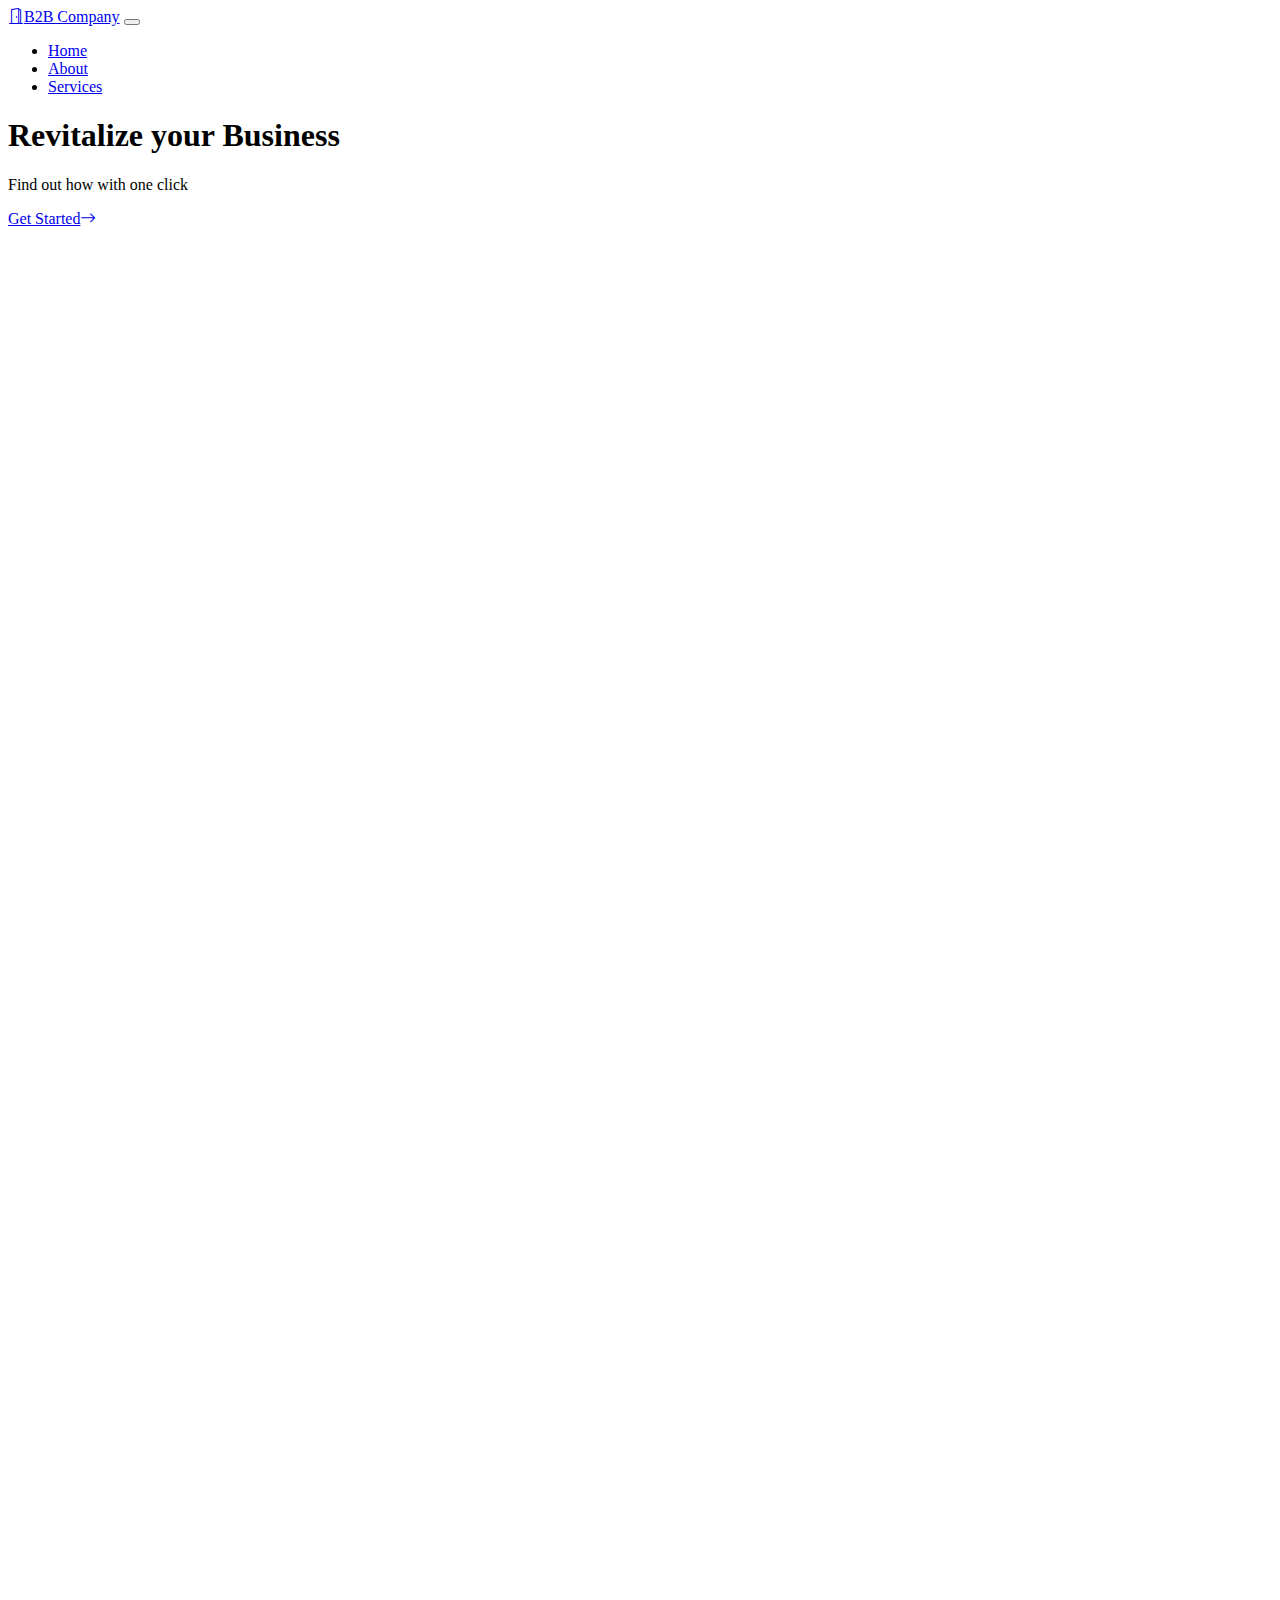
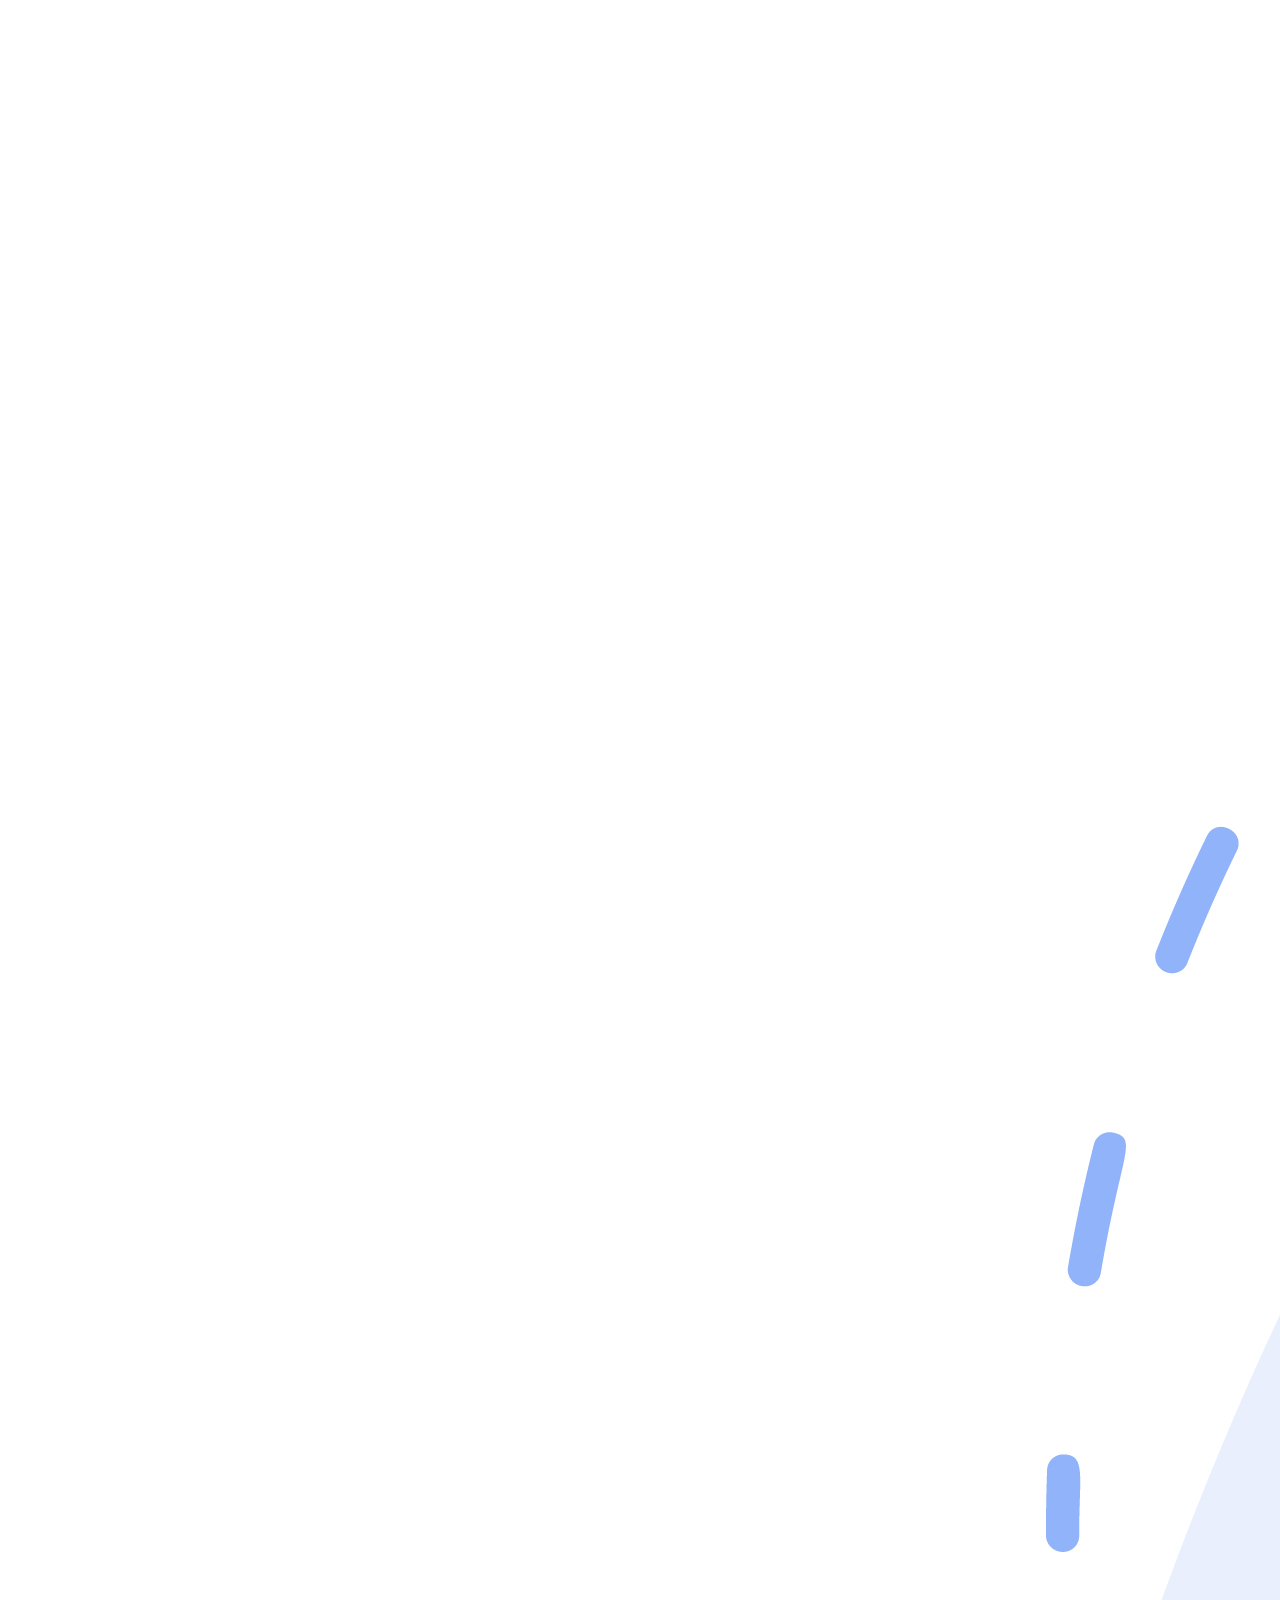
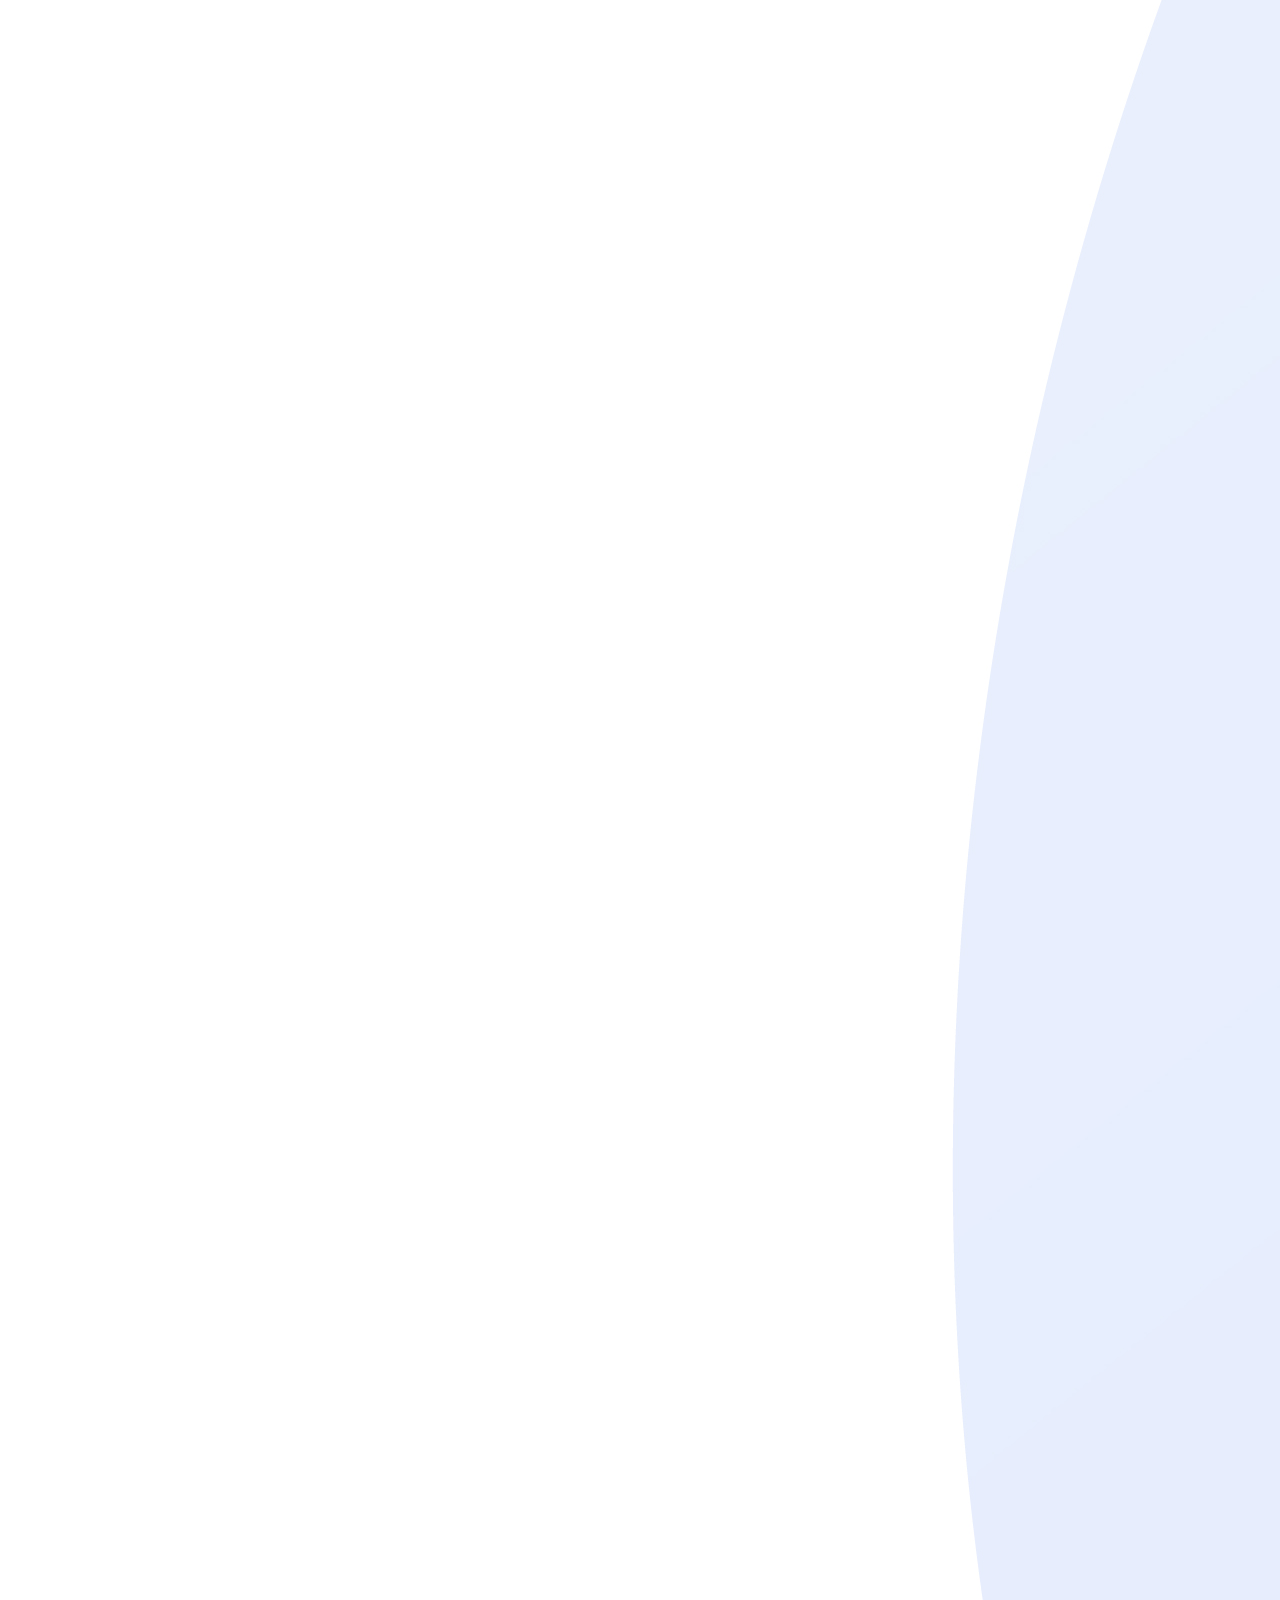
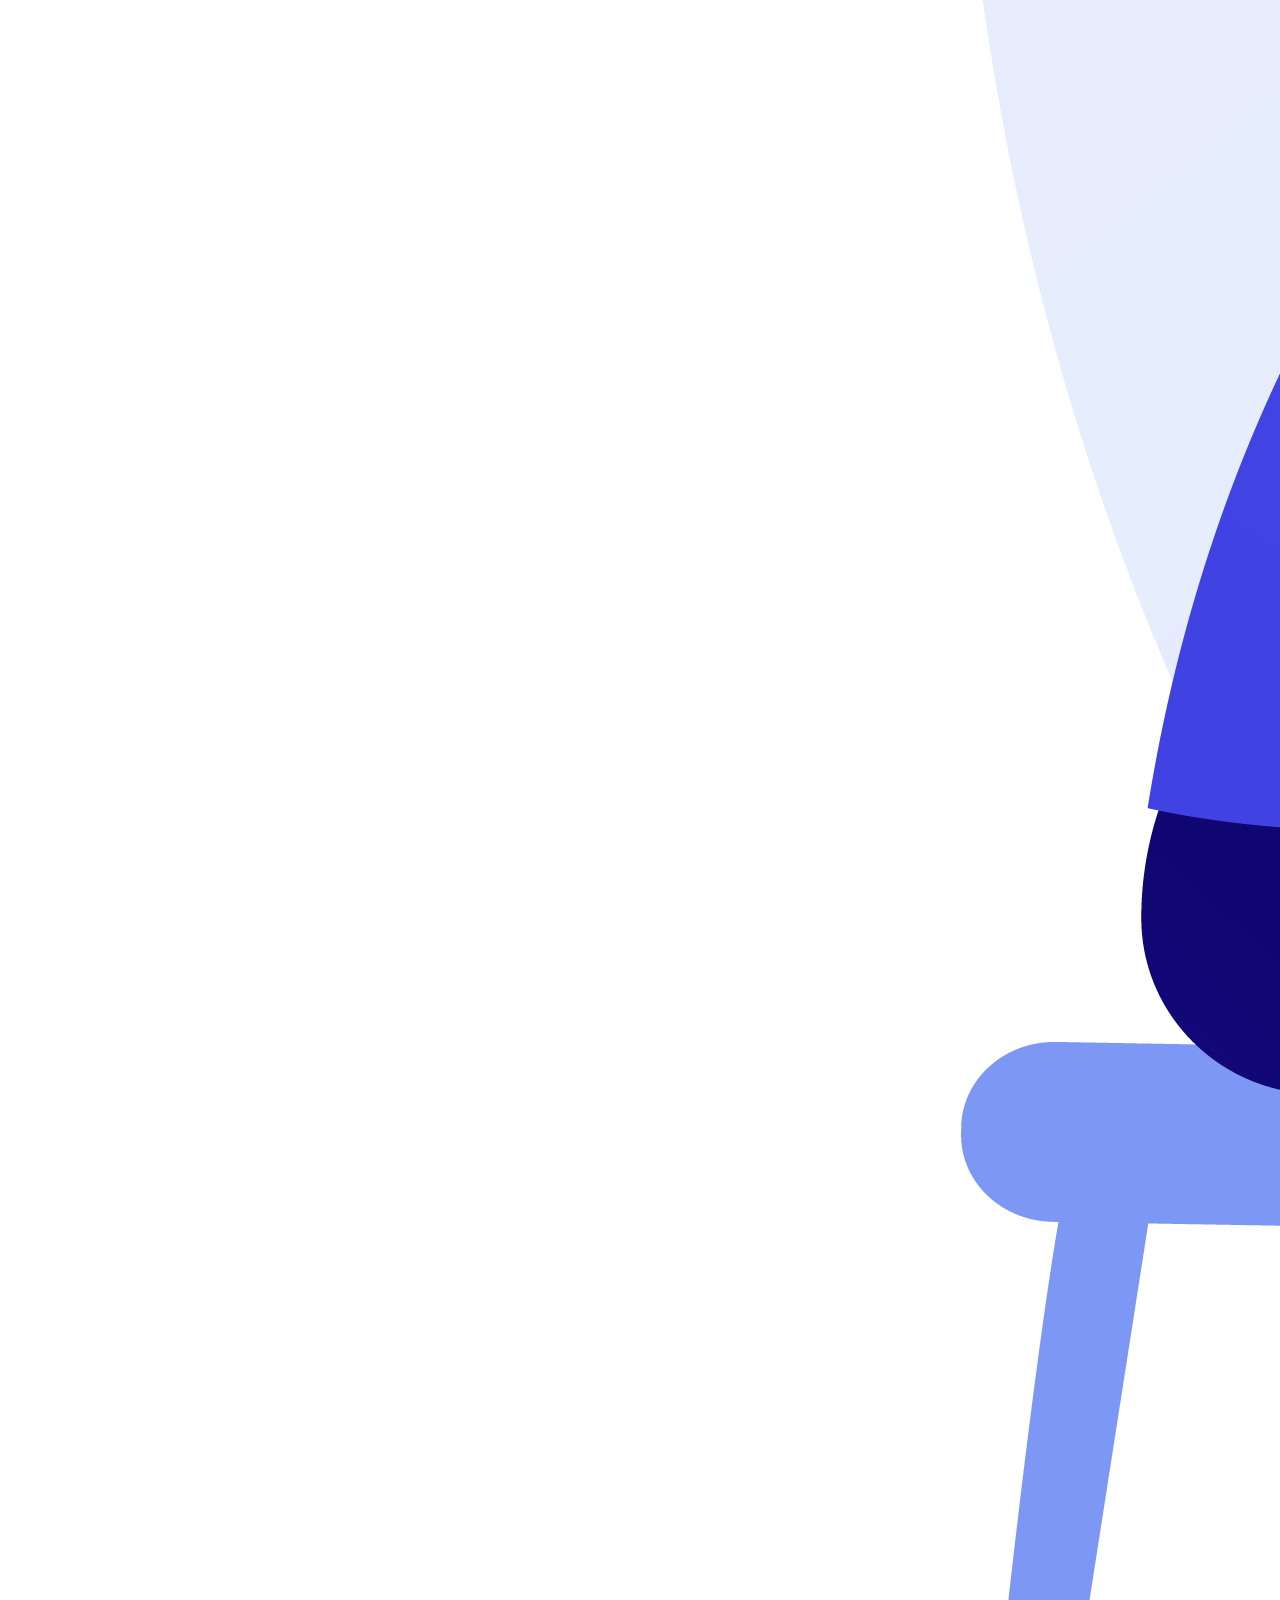
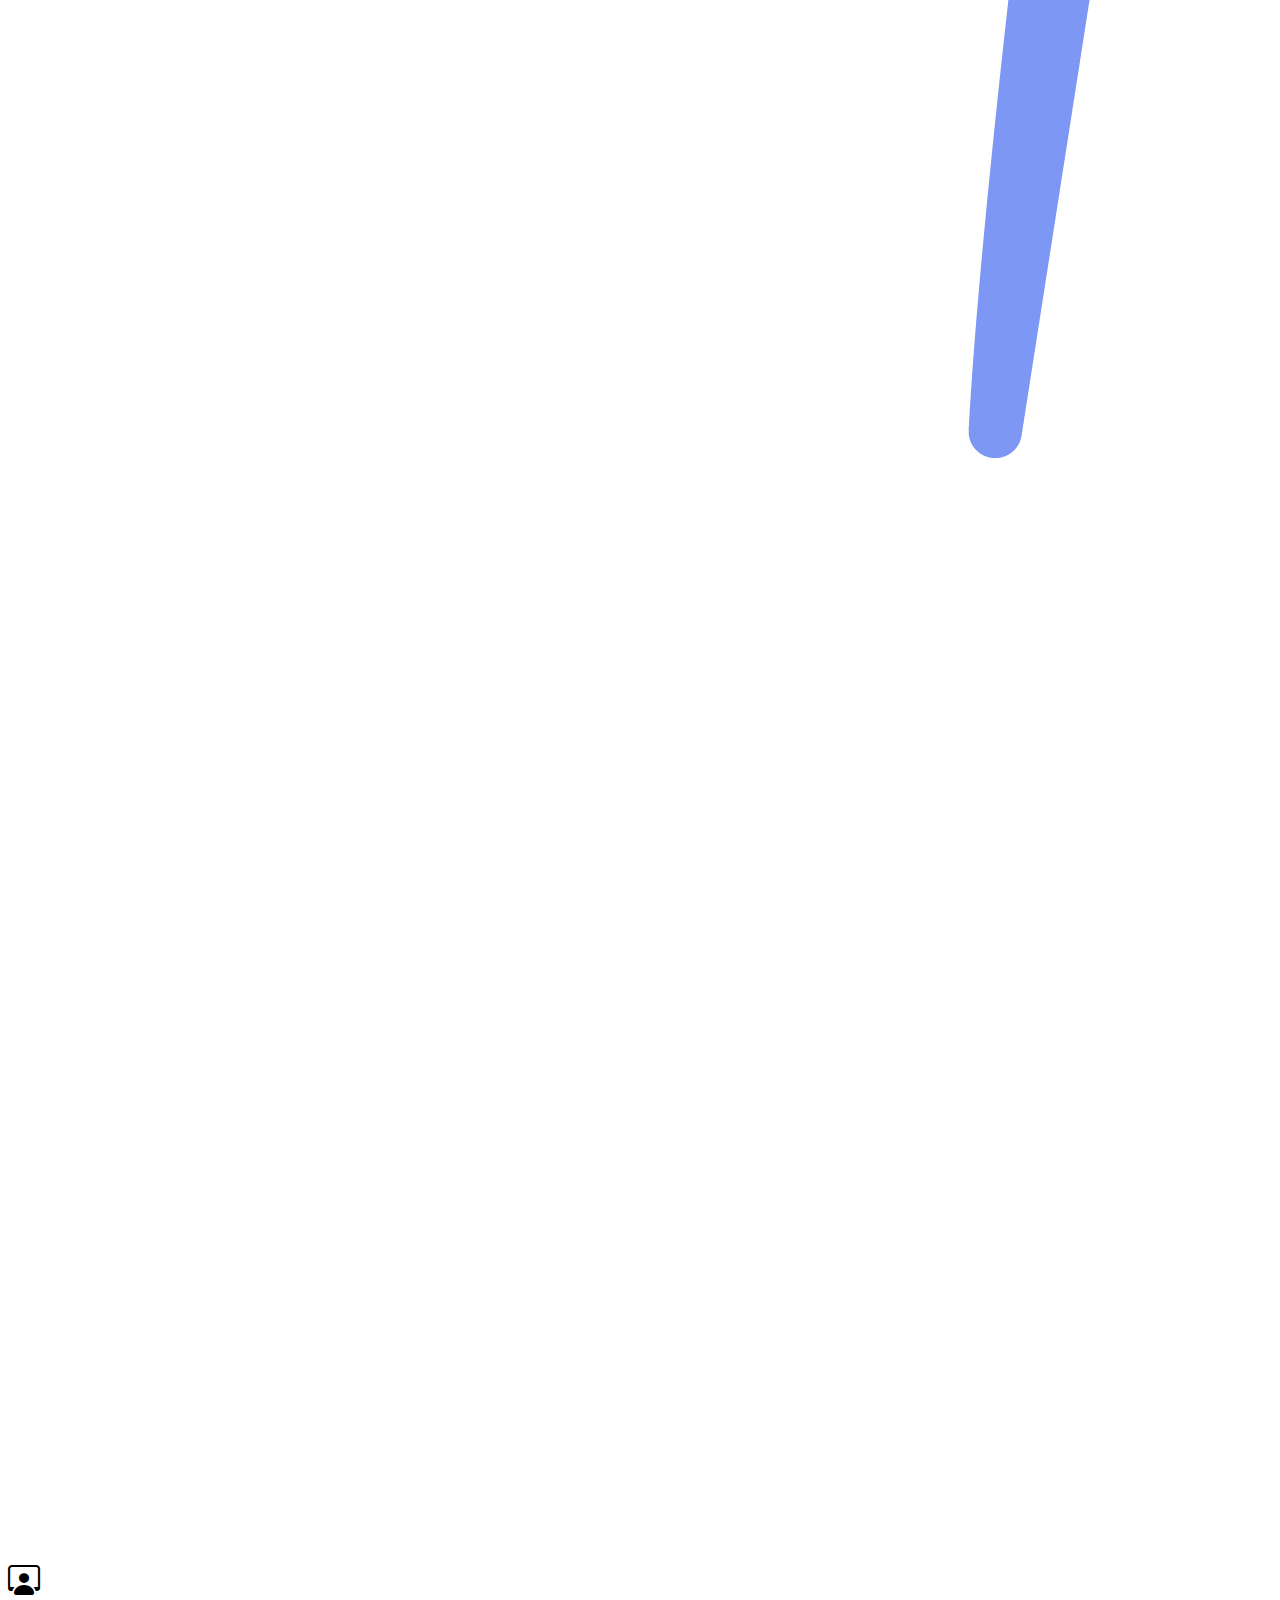
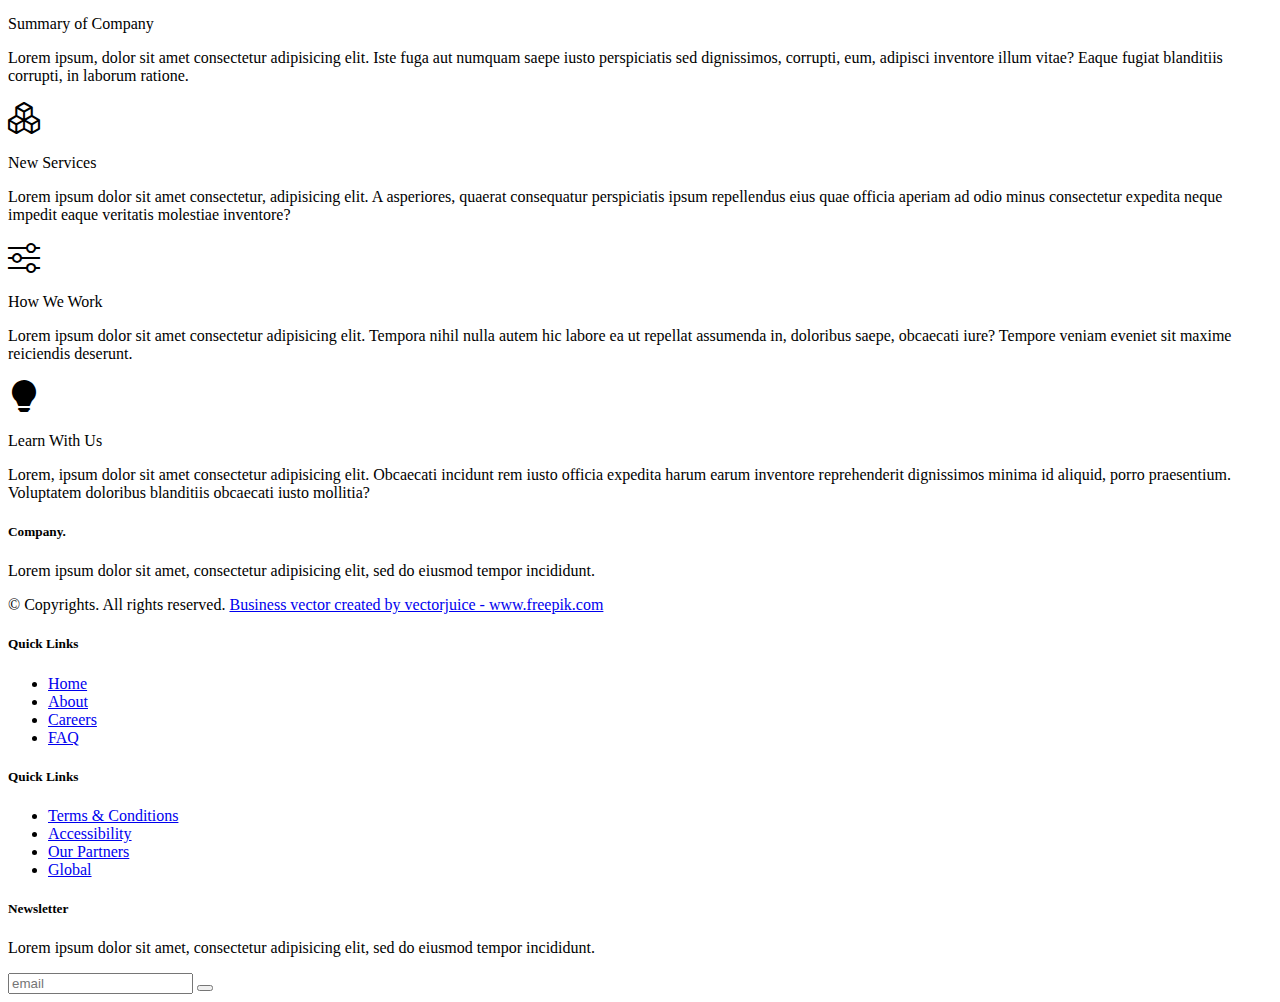
==== commit 5304e806: "forgot to comment out the two dead nav links" ====
--- a/index.html
+++ b/index.html
@@ -34,14 +34,14 @@
                             <a class="nav-link" href="process.html">About</a>
                         </li>
                         <li class="nav-item px-2 fs-4">
-                            <a class="nav-link" href="#">Services</a>
+                            <a class="nav-link" href="services.html">Services</a>
                         </li>
-                        <li class="nav-item px-2 fs-4">
+                        <!-- <li class="nav-item px-2 fs-4">
                             <a class="nav-link" href="#">News</a>
                         </li>
                         <li class="nav-item px-2 fs-4">
                             <a class="nav-link" href="#">Contact</a>
-                        </li>
+                        </li> -->
                     </ul>
                 </div>
             </div>
@@ -64,13 +64,14 @@
     </div>
     <div class="container-fluid bg-info">
         <!-- position-absolute top-50 bottom-0 -->
-        <div class="row mh-5">
+        <div class="row index-body mh-5">
             <div class="col-xl-3 col-lg-6 col-xs-12 text-center">
                 <aside>
                     <div class="mt-3">
                         <i class="mt-5 bi bi-person-workspace" style="font-size: 2em;"></i>
                         <p class="pt-3 fs-5">Summary of Company</p>
-                        <p class="p-5 pt-0 text-center">Lorem ipsum, dolor sit amet consectetur adipisicing elit. Iste
+                        <p class="p-5 pt-0 ms-5 text-start">Lorem ipsum, dolor sit amet consectetur adipisicing elit.
+                            Iste
                             fuga
                             aut
                             numquam saepe
@@ -85,7 +86,7 @@
                     <div class="mt-3">
                         <i class="bi bi-boxes" style="font-size: 2em;"></i>
                         <p class="pt-3 fs-5">New Services</p>
-                        <p class="p-5 pt-0 text-center">Lorem ipsum dolor sit amet consectetur, adipisicing elit. A
+                        <p class="p-5 pt-0 ms-5 text-start">Lorem ipsum dolor sit amet consectetur, adipisicing elit. A
                             asperiores,
                             quaerat
                             consequatur
@@ -99,7 +100,8 @@
                     <div class="mt-3">
                         <i class="bi bi-sliders" style="font-size: 2em;"></i>
                         <p class="pt-3 fs-5">How We Work</p>
-                        <p class="p-5 pt-0 text-center">Lorem ipsum dolor sit amet consectetur adipisicing elit. Tempora
+                        <p class="p-5 pt-0 ms-5 text-start">Lorem ipsum dolor sit amet consectetur adipisicing elit.
+                            Tempora
                             nihil
                             nulla autem
                             hic labore ea
@@ -113,7 +115,7 @@
                     <div class="mt-3">
                         <i class="bi bi-lightbulb-fill" style="font-size: 2em;"></i>
                         <p class="pt-3 fs-5">Learn With Us</p>
-                        <p class="p-5 pt-0 text-center">Lorem, ipsum dolor sit amet consectetur adipisicing elit.
+                        <p class="p-5 pt-0 ms-5 text-start">Lorem, ipsum dolor sit amet consectetur adipisicing elit.
                             Obcaecati
                             incidunt rem
                             iusto officia
--- a/style.css
+++ b/style.css
@@ -1,5 +1,40 @@
 a:hover{
     color: rgb(202, 202, 202);
+}
+
+.index-body + .bg-dark{
+    color: #fff;
+}
+
+.card{
+    border: #fff;
+}
+
+.list-group-item + .bg-dark {
+    color: #fff;
+}
+
+.standard-plan:first-child li, .expert-plan:first-child li, .prof-plan:first-child li{
+    border-bottom-width: 0;
+}
+
+.bi-brightness-alt-high, .bi-brightness-high, .bi-brightness-alt-low{
+    font-size: 2.5rem;
+}
+.services-text{
+    border-left: 1px solid grey;
+}
+
+.bi-check-lg{
+    font-size: 1.5rem;
+}
+ 
+.list-group-item:nth-of-type(odd){
+    background: rgb(235, 231, 231);
+}
+
+.list-group:last-child a{
+    color: #fff;
 }
 
 
